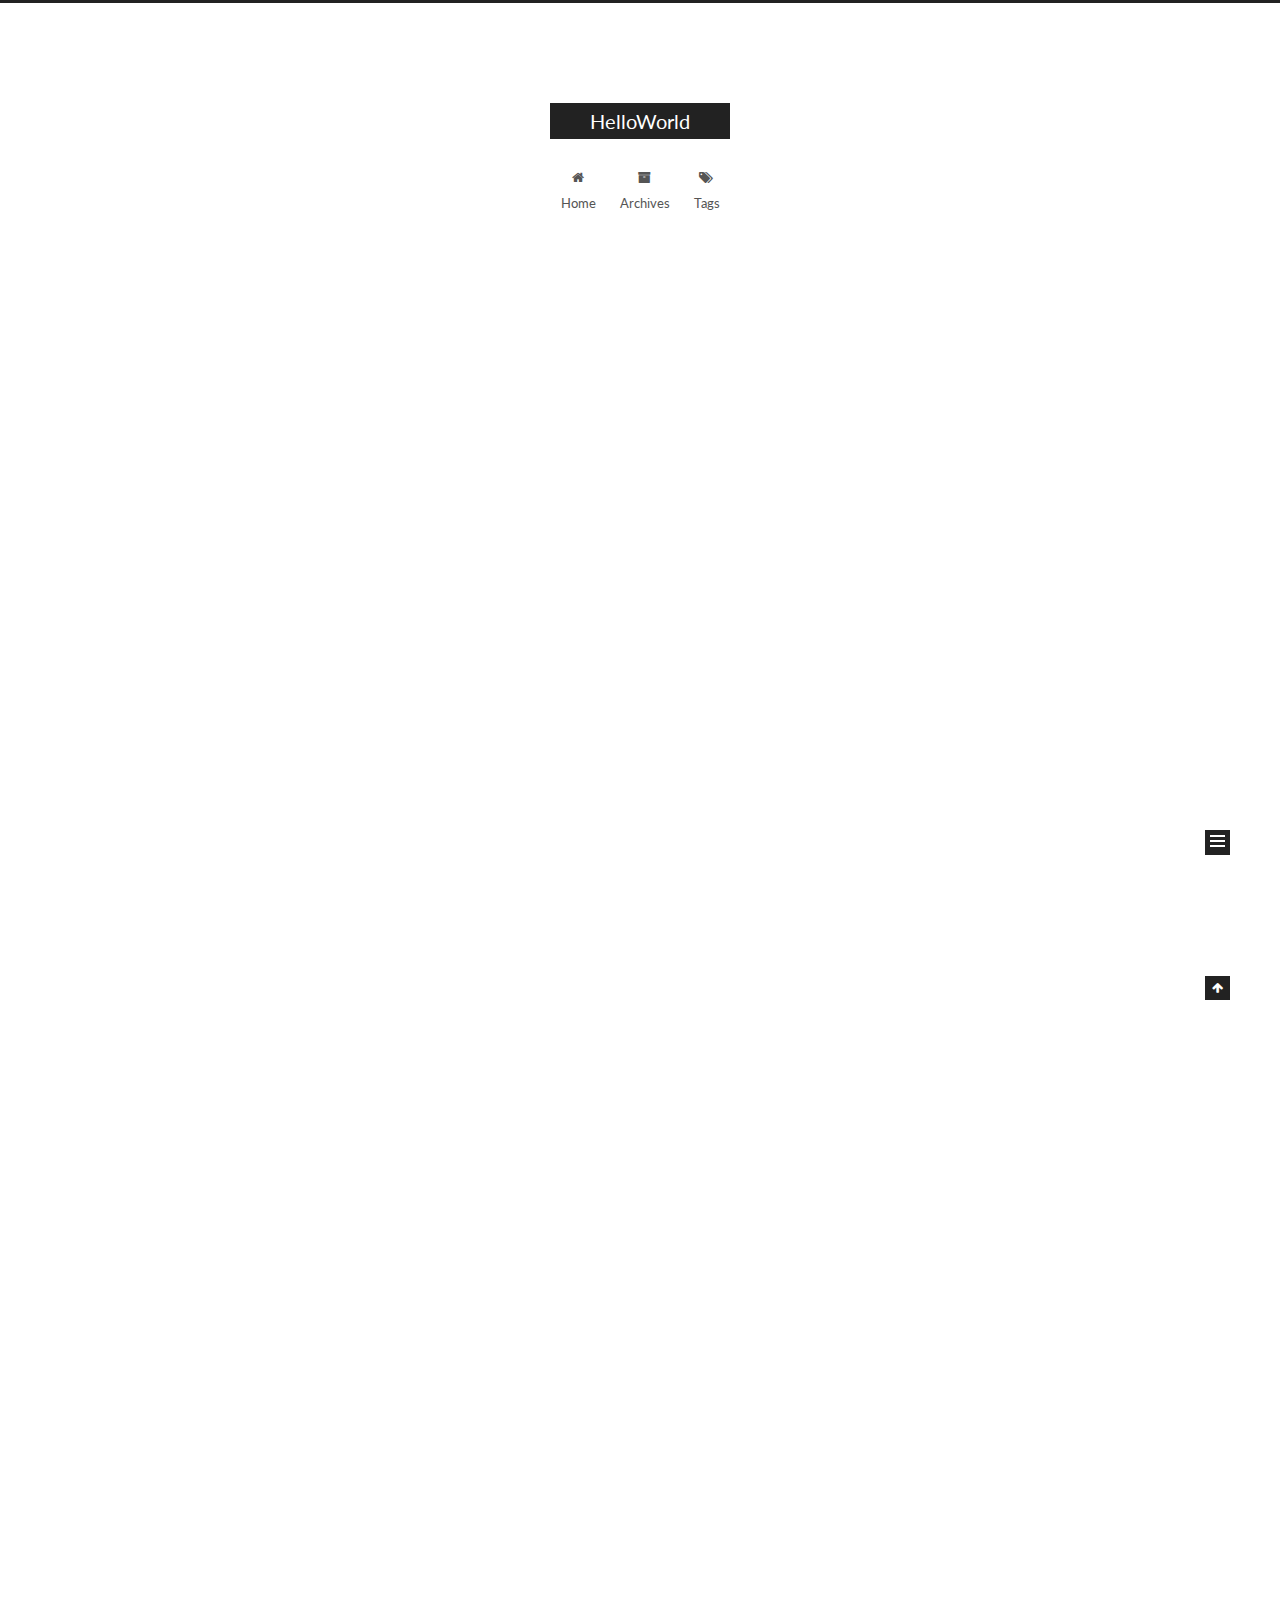
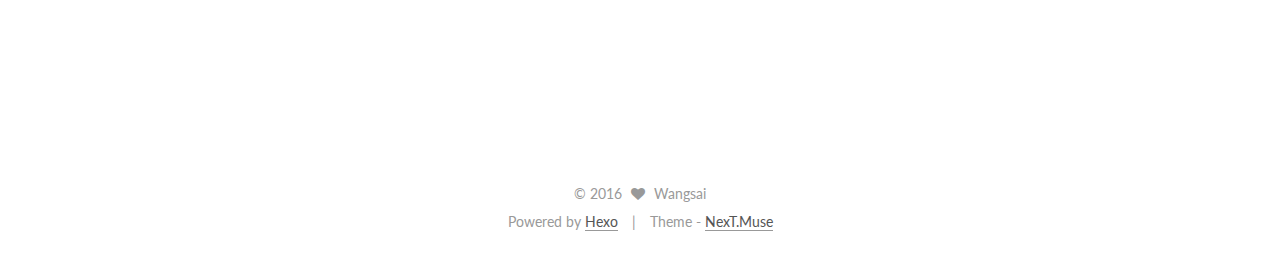
==== index.html @ 38d58036 "Site updated: 2016-06-14 15:49:25" ====
<!doctype html>



  


<html class="theme-next muse use-motion">
<head>
  <meta charset="UTF-8"/>
<meta http-equiv="X-UA-Compatible" content="IE=edge,chrome=1" />
<meta name="viewport" content="width=device-width, initial-scale=1, maximum-scale=1"/>



<meta http-equiv="Cache-Control" content="no-transform" />
<meta http-equiv="Cache-Control" content="no-siteapp" />












  
  
  <link href="/vendors/fancybox/source/jquery.fancybox.css?v=2.1.5" rel="stylesheet" type="text/css" />




  
  
  
  

  
    
    
  

  

  

  

  

  
    
    
    <link href="//fonts.googleapis.com/css?family=Lato:300,300italic,400,400italic,700,700italic&subset=latin,latin-ext" rel="stylesheet" type="text/css">
  






<link href="/vendors/font-awesome/css/font-awesome.min.css?v=4.4.0" rel="stylesheet" type="text/css" />

<link href="/css/main.css?v=5.0.1" rel="stylesheet" type="text/css" />


  <meta name="keywords" content="Hexo, NexT" />








  <link rel="shortcut icon" type="image/x-icon" href="/favicon.ico?v=5.0.1" />






<meta name="description">
<meta property="og:type" content="website">
<meta property="og:title" content="HelloWorld">
<meta property="og:url" content="http://yoursite.com/index.html">
<meta property="og:site_name" content="HelloWorld">
<meta property="og:description">
<meta name="twitter:card" content="summary">
<meta name="twitter:title" content="HelloWorld">
<meta name="twitter:description">



<script type="text/javascript" id="hexo.configuration">
  var NexT = window.NexT || {};
  var CONFIG = {
    scheme: 'Muse',
    sidebar: {"position":"left","display":"post"},
    fancybox: true,
    motion: true,
    duoshuo: {
      userId: 0,
      author: 'Author'
    }
  };
</script>




  <link rel="canonical" href="http://yoursite.com/"/>

  <title> HelloWorld </title>
</head>

<body itemscope itemtype="http://schema.org/WebPage" lang="">

  










  
  
    
  

  <div class="container one-collumn sidebar-position-left 
   page-home 
 ">
    <div class="headband"></div>

    <header id="header" class="header" itemscope itemtype="http://schema.org/WPHeader">
      <div class="header-inner"><div class="site-meta ">
  

  <div class="custom-logo-site-title">
    <a href="/"  class="brand" rel="start">
      <span class="logo-line-before"><i></i></span>
      <span class="site-title">HelloWorld</span>
      <span class="logo-line-after"><i></i></span>
    </a>
  </div>
  <p class="site-subtitle"></p>
</div>

<div class="site-nav-toggle">
  <button>
    <span class="btn-bar"></span>
    <span class="btn-bar"></span>
    <span class="btn-bar"></span>
  </button>
</div>

<nav class="site-nav">
  

  
    <ul id="menu" class="menu">
      
        
        <li class="menu-item menu-item-home">
          <a href="/" rel="section">
            
              <i class="menu-item-icon fa fa-fw fa-home"></i> <br />
            
            Home
          </a>
        </li>
      
        
        <li class="menu-item menu-item-archives">
          <a href="/archives" rel="section">
            
              <i class="menu-item-icon fa fa-fw fa-archive"></i> <br />
            
            Archives
          </a>
        </li>
      
        
        <li class="menu-item menu-item-tags">
          <a href="/tags" rel="section">
            
              <i class="menu-item-icon fa fa-fw fa-tags"></i> <br />
            
            Tags
          </a>
        </li>
      

      
    </ul>
  

  
</nav>

 </div>
    </header>

    <main id="main" class="main">
      <div class="main-inner">
        <div class="content-wrap">
          <div id="content" class="content">
            
  <section id="posts" class="posts-expand">
    
      

  
  

  
  
  

  <article class="post post-type-normal " itemscope itemtype="http://schema.org/Article">

    
      <header class="post-header">

        
        
          <h1 class="post-title" itemprop="name headline">
            
            
              
                
                <a class="post-title-link" href="/2016/06/14/test/" itemprop="url">
                  test
                </a>
              
            
          </h1>
        

        <div class="post-meta">
          <span class="post-time">
            <span class="post-meta-item-icon">
              <i class="fa fa-calendar-o"></i>
            </span>
            <span class="post-meta-item-text">Posted on</span>
            <time itemprop="dateCreated" datetime="2016-06-14T15:35:33+08:00" content="2016-06-14">
              2016-06-14
            </time>
          </span>

          

          
            
          

          

          
          

          
        </div>
      </header>
    


    <div class="post-body" itemprop="articleBody">

      
      

      
        
          
            <h2 id="makedown"><a href="#makedown" class="headerlink" title="makedown"></a>makedown</h2><h2 id="hexo"><a href="#hexo" class="headerlink" title="hexo"></a>hexo</h2>
          
        
      
    </div>

    <div>
      
    </div>

    <div>
      
    </div>

    <footer class="post-footer">
      

      

      
      
        <div class="post-eof"></div>
      
    </footer>
  </article>


    
      

  
  

  
  
  

  <article class="post post-type-normal " itemscope itemtype="http://schema.org/Article">

    
      <header class="post-header">

        
        
          <h1 class="post-title" itemprop="name headline">
            
            
              
                
                <a class="post-title-link" href="/2016/06/13/hello-world/" itemprop="url">
                  Hello World
                </a>
              
            
          </h1>
        

        <div class="post-meta">
          <span class="post-time">
            <span class="post-meta-item-icon">
              <i class="fa fa-calendar-o"></i>
            </span>
            <span class="post-meta-item-text">Posted on</span>
            <time itemprop="dateCreated" datetime="2016-06-13T17:43:52+08:00" content="2016-06-13">
              2016-06-13
            </time>
          </span>

          

          
            
          

          

          
          

          
        </div>
      </header>
    


    <div class="post-body" itemprop="articleBody">

      
      

      
        
          
            <p>Welcome to <a href="https://hexo.io/" target="_blank" rel="external">Hexo</a>! This is your very first post. Check <a href="https://hexo.io/docs/" target="_blank" rel="external">documentation</a> for more info. If you get any problems when using Hexo, you can find the answer in <a href="https://hexo.io/docs/troubleshooting.html" target="_blank" rel="external">troubleshooting</a> or you can ask me on <a href="https://github.com/hexojs/hexo/issues" target="_blank" rel="external">GitHub</a>.</p>
<h2 id="Quick-Start"><a href="#Quick-Start" class="headerlink" title="Quick Start"></a>Quick Start</h2><h3 id="Create-a-new-post"><a href="#Create-a-new-post" class="headerlink" title="Create a new post"></a>Create a new post</h3><figure class="highlight bash"><table><tr><td class="gutter"><pre><span class="line">1</span><br></pre></td><td class="code"><pre><span class="line">$ hexo new <span class="string">"My New Post"</span></span><br></pre></td></tr></table></figure>
<p>More info: <a href="https://hexo.io/docs/writing.html" target="_blank" rel="external">Writing</a></p>
<h3 id="Run-server"><a href="#Run-server" class="headerlink" title="Run server"></a>Run server</h3><figure class="highlight bash"><table><tr><td class="gutter"><pre><span class="line">1</span><br></pre></td><td class="code"><pre><span class="line">$ hexo server</span><br></pre></td></tr></table></figure>
<p>More info: <a href="https://hexo.io/docs/server.html" target="_blank" rel="external">Server</a></p>
<h3 id="Generate-static-files"><a href="#Generate-static-files" class="headerlink" title="Generate static files"></a>Generate static files</h3><figure class="highlight bash"><table><tr><td class="gutter"><pre><span class="line">1</span><br></pre></td><td class="code"><pre><span class="line">$ hexo generate</span><br></pre></td></tr></table></figure>
<p>More info: <a href="https://hexo.io/docs/generating.html" target="_blank" rel="external">Generating</a></p>
<h3 id="Deploy-to-remote-sites"><a href="#Deploy-to-remote-sites" class="headerlink" title="Deploy to remote sites"></a>Deploy to remote sites</h3><figure class="highlight bash"><table><tr><td class="gutter"><pre><span class="line">1</span><br></pre></td><td class="code"><pre><span class="line">$ hexo deploy</span><br></pre></td></tr></table></figure>
<p>More info: <a href="https://hexo.io/docs/deployment.html" target="_blank" rel="external">Deployment</a></p>

          
        
      
    </div>

    <div>
      
    </div>

    <div>
      
    </div>

    <footer class="post-footer">
      

      

      
      
        <div class="post-eof"></div>
      
    </footer>
  </article>


    
  </section>

  


          </div>
          


          

        </div>
        
          
  
  <div class="sidebar-toggle">
    <div class="sidebar-toggle-line-wrap">
      <span class="sidebar-toggle-line sidebar-toggle-line-first"></span>
      <span class="sidebar-toggle-line sidebar-toggle-line-middle"></span>
      <span class="sidebar-toggle-line sidebar-toggle-line-last"></span>
    </div>
  </div>

  <aside id="sidebar" class="sidebar">
    <div class="sidebar-inner">

      

      

      <section class="site-overview sidebar-panel  sidebar-panel-active ">
        <div class="site-author motion-element" itemprop="author" itemscope itemtype="http://schema.org/Person">
          <img class="site-author-image" itemprop="image"
               src="/images/avatar.gif"
               alt="Wangsai" />
          <p class="site-author-name" itemprop="name">Wangsai</p>
          <p class="site-description motion-element" itemprop="description"></p>
        </div>
        <nav class="site-state motion-element">
          <div class="site-state-item site-state-posts">
            <a href="/archives">
              <span class="site-state-item-count">2</span>
              <span class="site-state-item-name">posts</span>
            </a>
          </div>

          

          

        </nav>

        

        <div class="links-of-author motion-element">
          
        </div>

        
        

        
        

      </section>

      

    </div>
  </aside>


        
      </div>
    </main>

    <footer id="footer" class="footer">
      <div class="footer-inner">
        <div class="copyright" >
  
  &copy; 
  <span itemprop="copyrightYear">2016</span>
  <span class="with-love">
    <i class="fa fa-heart"></i>
  </span>
  <span class="author" itemprop="copyrightHolder">Wangsai</span>
</div>

<div class="powered-by">
  Powered by <a class="theme-link" href="http://hexo.io">Hexo</a>
</div>

<div class="theme-info">
  Theme -
  <a class="theme-link" href="https://github.com/iissnan/hexo-theme-next">
    NexT.Muse
  </a>
</div>

        

        
      </div>
    </footer>

    <div class="back-to-top">
      <i class="fa fa-arrow-up"></i>
    </div>
  </div>

  

<script type="text/javascript">
  if (Object.prototype.toString.call(window.Promise) !== '[object Function]') {
    window.Promise = null;
  }
</script>









  



  
  <script type="text/javascript" src="/vendors/jquery/index.js?v=2.1.3"></script>

  
  <script type="text/javascript" src="/vendors/fastclick/lib/fastclick.min.js?v=1.0.6"></script>

  
  <script type="text/javascript" src="/vendors/jquery_lazyload/jquery.lazyload.js?v=1.9.7"></script>

  
  <script type="text/javascript" src="/vendors/velocity/velocity.min.js?v=1.2.1"></script>

  
  <script type="text/javascript" src="/vendors/velocity/velocity.ui.min.js?v=1.2.1"></script>

  
  <script type="text/javascript" src="/vendors/fancybox/source/jquery.fancybox.pack.js?v=2.1.5"></script>


  


  <script type="text/javascript" src="/js/src/utils.js?v=5.0.1"></script>

  <script type="text/javascript" src="/js/src/motion.js?v=5.0.1"></script>



  
  

  

  


  <script type="text/javascript" src="/js/src/bootstrap.js?v=5.0.1"></script>



  



  




  
  
  

  

  

</body>
</html>
---- css/main.css ----
/* normalize.css v3.0.2 | MIT License | git.io/normalize */
html {
  font-family: sans-serif; /* 1 */
  -ms-text-size-adjust: 100%; /* 2 */
  -webkit-text-size-adjust: 100%; /* 2 */
}
body {
  margin: 0;
}
article,
aside,
details,
figcaption,
figure,
footer,
header,
hgroup,
main,
menu,
nav,
section,
summary {
  display: block;
}
audio,
canvas,
progress,
video {
  display: inline-block; /* 1 */
  vertical-align: baseline; /* 2 */
}
audio:not([controls]) {
  display: none;
  height: 0;
}
[hidden],
template {
  display: none;
}
a {
  background-color: transparent;
}
a:active,
a:hover {
  outline: 0;
}
abbr[title] {
  border-bottom: 1px dotted;
}
b,
strong {
  font-weight: bold;
}
dfn {
  font-style: italic;
}
h1 {
  font-size: 2em;
  margin: 0.67em 0;
}
mark {
  background: #ff0;
  color: #000;
}
small {
  font-size: 80%;
}
sub,
sup {
  font-size: 75%;
  line-height: 0;
  position: relative;
  vertical-align: baseline;
}
sup {
  top: -0.5em;
}
sub {
  bottom: -0.25em;
}
img {
  border: 0;
}
svg:not(:root) {
  overflow: hidden;
}
figure {
  margin: 1em 40px;
}
hr {
  -moz-box-sizing: content-box;
  box-sizing: content-box;
  height: 0;
}
pre {
  overflow: auto;
}
code,
kbd,
pre,
samp {
  font-family: monospace, monospace;
  font-size: 1em;
}
button,
input,
optgroup,
select,
textarea {
  color: inherit; /* 1 */
  font: inherit; /* 2 */
  margin: 0; /* 3 */
}
button {
  overflow: visible;
}
button,
select {
  text-transform: none;
}
button,
html input[type="button"],
input[type="reset"],
input[type="submit"] {
  -webkit-appearance: button; /* 2 */
  cursor: pointer; /* 3 */
}
button[disabled],
html input[disabled] {
  cursor: default;
}
button::-moz-focus-inner,
input::-moz-focus-inner {
  border: 0;
  padding: 0;
}
input {
  line-height: normal;
}
input[type="checkbox"],
input[type="radio"] {
  box-sizing: border-box; /* 1 */
  padding: 0; /* 2 */
}
input[type="number"]::-webkit-inner-spin-button,
input[type="number"]::-webkit-outer-spin-button {
  height: auto;
}
input[type="search"] {
  -webkit-appearance: textfield; /* 1 */
  -moz-box-sizing: content-box;
  -webkit-box-sizing: content-box; /* 2 */
  box-sizing: content-box;
}
input[type="search"]::-webkit-search-cancel-button,
input[type="search"]::-webkit-search-decoration {
  -webkit-appearance: none;
}
fieldset {
  border: 1px solid #c0c0c0;
  margin: 0 2px;
  padding: 0.35em 0.625em 0.75em;
}
legend {
  border: 0; /* 1 */
  padding: 0; /* 2 */
}
textarea {
  overflow: auto;
}
optgroup {
  font-weight: bold;
}
table {
  border-collapse: collapse;
  border-spacing: 0;
}
td,
th {
  padding: 0;
}
::selection {
  background: #262a30;
  color: #fff;
}
body {
  position: relative;
  font-family: 'Lato', "PingFang SC", "Microsoft YaHei", sans-serif;
  font-size: 14px;
  line-height: 2;
  color: #555;
  background: #fff;
}
@media (max-width: 767px) {
  body {
    padding-right: 0 !important;
  }
}
@media (min-width: 768px) and (max-width: 991px) {
  body {
    padding-right: 0 !important;
  }
}
@media (min-width: 1600px) {
  body {
    font-size: 16px;
  }
}
h1,
h2,
h3,
h4,
h5,
h6 {
  margin: 0;
  padding: 0;
  font-weight: bold;
  line-height: 1.5;
  font-family: 'Lato', "PingFang SC", "Microsoft YaHei", sans-serif;
}
h2,
h3,
h4,
h5,
h6 {
  margin: 20px 0 15px;
}
h1 {
  font-size: 22px;
}
@media (max-width: 767px) {
  h1 {
    font-size: 18px;
  }
}
h2 {
  font-size: 20px;
}
@media (max-width: 767px) {
  h2 {
    font-size: 16px;
  }
}
h3 {
  font-size: 18px;
}
@media (max-width: 767px) {
  h3 {
    font-size: 14px;
  }
}
h4 {
  font-size: 16px;
}
@media (max-width: 767px) {
  h4 {
    font-size: 12px;
  }
}
h5 {
  font-size: 14px;
}
@media (max-width: 767px) {
  h5 {
    font-size: 10px;
  }
}
h6 {
  font-size: 12px;
}
@media (max-width: 767px) {
  h6 {
    font-size: 8px;
  }
}
p {
  margin: 0 0 25px 0;
}
a {
  color: #555;
  text-decoration: none;
  border-bottom: 1px solid #999;
  word-wrap: break-word;
}
a:hover {
  color: #222;
  border-bottom-color: #222;
}
ul {
  list-style: none;
}
blockquote {
  margin: 0;
  padding: 0;
}
img {
  display: block;
  margin: auto;
  max-width: 100%;
  height: auto;
}
hr {
  margin: 40px 0;
  height: 3px;
  border: none;
  background-color: #ddd;
  background-image: repeating-linear-gradient(-45deg, #fff, #fff 4px, transparent 4px, transparent 8px);
}
blockquote {
  padding: 0 15px;
  color: #666;
  border-left: 4px solid #ddd;
}
blockquote cite::before {
  content: "-";
  padding: 0 5px;
}
dt {
  font-weight: 700;
}
dd {
  margin: 0;
  padding: 0;
}
.text-left {
  text-align: left;
}
.text-center {
  text-align: center;
}
.text-right {
  text-align: right;
}
.text-justify {
  text-align: justify;
}
.text-nowrap {
  white-space: nowrap;
}
.text-lowercase {
  text-transform: lowercase;
}
.text-uppercase {
  text-transform: uppercase;
}
.text-capitalize {
  text-transform: capitalize;
}
.center-block {
  display: block;
  margin-left: auto;
  margin-right: auto;
}
.clearfix:before,
.clearfix:after {
  content: " ";
  display: table;
}
.clearfix:after {
  clear: both;
}
.pullquote {
  width: 45%;
}
.pullquote.left {
  float: left;
  margin-left: 5px;
  margin-right: 10px;
}
.pullquote.right {
  float: right;
  margin-left: 10px;
  margin-right: 5px;
}
.affix.affix.affix {
  position: fixed;
}
.translation {
  margin-top: -20px;
  font-size: 14px;
  color: #999;
}
.scrollbar-measure {
  width: 100px;
  height: 100px;
  overflow: scroll;
  position: absolute;
  top: -9999px;
}
.use-motion .motion-element {
  opacity: 0;
}
#local-search-input {
  padding: 3px;
  border: none;
  text-indent: 14px;
  border-radius: 0;
  width: 140px;
  outline: none;
  border-bottom: 1px solid #999;
  background: inherit;
  opacity: 0.5;
}
#local-search-input:focus {
  opacity: 1;
}
.search-icon {
  position: absolute;
  top: 9px;
}
table {
  margin: 20px 0;
  width: 100%;
  border-collapse: collapse;
  border-spacing: 0;
  border: 1px solid #ddd;
  font-size: 14px;
  table-layout: fixed;
  word-wrap: break-all;
}
table>tbody>tr:nth-of-type(odd) {
  background-color: #f9f9f9;
}
table>tbody>tr:hover {
  background-color: #f5f5f5;
}
caption,
th,
td {
  padding: 8px;
  text-align: left;
  vertical-align: middle;
  font-weight: normal;
}
th,
td {
  border-bottom: 3px solid #ddd;
  border-right: 1px solid #eee;
}
th {
  padding-bottom: 10px;
  font-weight: 700;
}
td {
  border-bottom-width: 1px;
}
html,
body {
  height: 100%;
}
.container {
  position: relative;
  min-height: 100%;
}
.header-inner {
  margin: 0 auto;
  padding: 100px 0 70px;
  width: 700px;
}
@media (min-width: 1600px) {
  .container .header-inner {
    width: 900px;
  }
}
.main {
  padding-bottom: 150px;
}
.main-inner {
  margin: 0 auto;
  width: 700px;
}
@media (min-width: 1600px) {
  .container .main-inner {
    width: 900px;
  }
}
.footer {
  position: absolute;
  left: 0;
  bottom: 0;
  width: 100%;
  min-height: 50px;
}
.footer-inner {
  box-sizing: border-box;
  margin: 20px auto;
  width: 700px;
}
@media (min-width: 1600px) {
  .container .footer-inner {
    width: 900px;
  }
}
pre,
.highlight {
  overflow: auto;
  margin: 20px 0;
  padding: 15px;
  font-size: 13px;
  color: #4d4d4c;
  background: #f7f7f7;
  line-height: 1.6;
}
pre,
code {
  font-family: consolas, Menlo, "PingFang SC", "Microsoft YaHei", monospace;
}
code {
  padding: 2px 4px;
  word-break: break-all;
  color: #555;
  background: #eee;
  border-radius: 4px;
  font-size: 13px;
}
pre code {
  padding: 0;
  color: #4d4d4c;
  background: none;
  text-shadow: none;
}
.highlight pre {
  border: none;
  margin: 0;
  padding: 1px;
}
.highlight table {
  margin: 0;
  width: auto;
  border: none;
}
.highlight td {
  border: none;
  padding: 0;
}
.highlight figcaption {
  font-size: 1em;
  color: #4d4d4c;
  line-height: 1em;
  margin-bottom: 1em;
}
.highlight figcaption:before,
.highlight figcaption:after {
  content: " ";
  display: table;
}
.highlight figcaption:after {
  clear: both;
}
.highlight figcaption a {
  float: right;
  color: #4d4d4c;
}
.highlight figcaption a:hover {
  border-bottom-color: #4d4d4c;
}
.highlight .gutter pre {
  color: #666;
  text-align: right;
  padding-right: 20px;
}
.highlight .line {
  height: 20px;
}
.gist table {
  width: auto;
}
.gist table td {
  border: none;
}
pre .comment {
  color: #8e908c;
}
pre .variable,
pre .attribute,
pre .tag,
pre .regexp,
pre .ruby .constant,
pre .xml .tag .title,
pre .xml .pi,
pre .xml .doctype,
pre .html .doctype,
pre .css .id,
pre .css .class,
pre .css .pseudo {
  color: #c82829;
}
pre .number,
pre .preprocessor,
pre .built_in,
pre .literal,
pre .params,
pre .constant,
pre .command {
  color: #f5871f;
}
pre .ruby .class .title,
pre .css .rules .attribute,
pre .string,
pre .value,
pre .inheritance,
pre .header,
pre .ruby .symbol,
pre .xml .cdata,
pre .special,
pre .number,
pre .formula {
  color: #718c00;
}
pre .title,
pre .css .hexcolor {
  color: #3e999f;
}
pre .function,
pre .python .decorator,
pre .python .title,
pre .ruby .function .title,
pre .ruby .title .keyword,
pre .perl .sub,
pre .javascript .title,
pre .coffeescript .title {
  color: #4271ae;
}
pre .keyword,
pre .javascript .function {
  color: #8959a8;
}
.full-image.full-image.full-image {
  border: none;
  max-width: 100%;
  width: auto;
  margin: 20px auto;
}
@media (min-width: 992px) {
  .full-image.full-image.full-image {
    max-width: none;
    width: 126%;
    margin: 0 -13%;
  }
}
.blockquote-center,
.page-home .post-type-quote blockquote,
.page-post-detail .post-type-quote blockquote {
  position: relative;
  margin: 40px 0;
  padding: 0;
  border-left: none;
  text-align: center;
}
.blockquote-center::before,
.page-home .post-type-quote blockquote::before,
.page-post-detail .post-type-quote blockquote::before,
.blockquote-center::after,
.page-home .post-type-quote blockquote::after,
.page-post-detail .post-type-quote blockquote::after {
  position: absolute;
  content: ' ';
  display: block;
  width: 100%;
  height: 24px;
  opacity: 0.2;
  background-repeat: no-repeat;
  background-position: 0 -6px;
  background-size: 22px 22px;
}
.blockquote-center::before,
.page-home .post-type-quote blockquote::before,
.page-post-detail .post-type-quote blockquote::before {
  top: -20px;
  background-image: url("../images/quote-l.svg");
  border-top: 1px solid #ccc;
}
.blockquote-center::after,
.page-home .post-type-quote blockquote::after,
.page-post-detail .post-type-quote blockquote::after {
  bottom: -20px;
  background-image: url("../images/quote-r.svg");
  border-bottom: 1px solid #ccc;
  background-position: 100% 8px;
}
.blockquote-center p,
.page-home .post-type-quote blockquote p,
.page-post-detail .post-type-quote blockquote p,
.blockquote-center div,
.page-home .post-type-quote blockquote div,
.page-post-detail .post-type-quote blockquote div {
  text-align: center;
}
.post .post-body .group-picture img {
  box-sizing: border-box;
  padding: 0 3px;
  border: none;
}
.post .group-picture-row {
  overflow: hidden;
  margin-top: 6px;
}
.post .group-picture-row:first-child {
  margin-top: 0;
}
.post .group-picture-column {
  float: left;
}
.page-post-detail .post-body .group-picture-column {
  float: none;
  margin-top: 10px;
  width: auto !important;
}
.page-post-detail .post-body .group-picture-column img {
  margin: 0 auto;
}
.page-archive .group-picture-container {
  overflow: hidden;
}
.page-archive .group-picture-row {
  float: left;
}
.page-archive .group-picture-row:first-child {
  margin-top: 6px;
}
.page-archive .group-picture-column {
  max-width: 150px;
  max-height: 150px;
}
.btn {
  display: inline-block;
  padding: 0 20px;
  font-size: 14px;
  color: #fff;
  background: #222;
  border: 2px solid #222;
  text-decoration: none;
  border-radius: 0;
  transition-property: background-color;
  transition-duration: 0.2s;
  transition-timing-function: ease-in-out;
  transition-delay: 0s;
}
.btn:hover,
.post-more-link .btn:hover {
  border-color: #222;
  color: #222;
  background: #fff;
}
.btn-bar {
  display: block;
  width: 22px;
  height: 2px;
  background: #555;
  border-radius: 1px;
}
.btn-bar+.btn-bar {
  margin-top: 4px;
}
.pagination {
  margin: 120px 0 40px;
  text-align: center;
  border-top: 1px solid #eee;
}
.page-number-basic,
.pagination .prev,
.pagination .next,
.pagination .page-number,
.pagination .space {
  display: inline-block;
  position: relative;
  top: -1px;
  margin: 0 10px;
  padding: 0 10px;
  line-height: 30px;
}
@media (max-width: 767px) {
  .page-number-basic,
  .pagination .prev,
  .pagination .next,
  .pagination .page-number,
  .pagination .space {
    margin: 0 5px;
  }
}
.pagination .prev,
.pagination .next,
.pagination .page-number {
  border-bottom: 0;
  border-top: 1px solid #eee;
  transition-property: border-color;
  transition-duration: 0.2s;
  transition-timing-function: ease-in-out;
  transition-delay: 0s;
}
.pagination .prev:hover,
.pagination .next:hover,
.pagination .page-number:hover {
  border-top-color: #222;
}
.pagination .space {
  padding: 0;
  margin: 0;
}
.pagination .prev {
  margin-left: 0;
}
.pagination .next {
  margin-right: 0;
}
.pagination .page-number.current {
  color: #fff;
  background: #ccc;
  border-top-color: #ccc;
}
@media (max-width: 767px) {
  .pagination {
    border-top: none;
  }
  .pagination .prev,
  .pagination .next,
  .pagination .page-number {
    margin-bottom: 10px;
    border-top: 0;
    border-bottom: 1px solid #eee;
  }
  .pagination .prev:hover,
  .pagination .next:hover,
  .pagination .page-number:hover {
    border-bottom-color: #222;
  }
}
.comments {
  margin: 60px 20px 0;
}
.tag-cloud {
  text-align: center;
}
.tag-cloud a {
  display: inline-block;
  margin: 10px;
}
.back-to-top {
  box-sizing: border-box;
  position: fixed;
  bottom: -100px;
  right: 50px;
  z-index: 1050;
  padding: 0 6px;
  width: 25px;
  background: #222;
  font-size: 12px;
  opacity: 1;
  color: #fff;
  cursor: pointer;
  text-align: center;
  -webkit-transform: translateZ(0);
  transition-property: bottom;
  transition-duration: 0.2s;
  transition-timing-function: ease-in-out;
  transition-delay: 0s;
}
@media (max-width: 767px) {
  .back-to-top {
    display: none;
  }
}
@media (min-width: 768px) and (max-width: 991px) {
  .back-to-top {
    display: none;
  }
}
.back-to-top.back-to-top-on {
  bottom: 19px;
}
.header {
  background: #fff;
}
.header-inner {
  position: relative;
}
.headband {
  height: 3px;
  background: #222;
}
.site-meta {
  margin: 0;
  text-align: center;
}
@media (max-width: 767px) {
  .site-meta {
    text-align: center;
  }
}
.brand {
  position: relative;
  display: inline-block;
  padding: 0 40px;
  color: #fff;
  background: #222;
  border-bottom: none;
}
.brand:hover {
  color: #fff;
}
.logo {
  display: inline-block;
  margin-right: 5px;
  line-height: 36px;
  vertical-align: top;
}
.site-title {
  display: inline-block;
  vertical-align: top;
  line-height: 36px;
  font-size: 20px;
  font-weight: normal;
  font-family: 'Lato', "PingFang SC", "Microsoft YaHei", sans-serif;
}
.site-subtitle {
  margin-top: 10px;
  font-size: 13px;
  color: #999;
}
.use-motion .brand {
  opacity: 0;
}
.use-motion .logo,
.use-motion .site-title,
.use-motion .site-subtitle {
  opacity: 0;
  position: relative;
  top: -10px;
}
.site-nav-toggle {
  display: none;
  position: absolute;
  top: 10px;
  left: 10px;
}
@media (max-width: 767px) {
  .site-nav-toggle {
    display: block;
  }
}
.site-nav-toggle button {
  margin-top: 2px;
  padding: 9px 10px;
  background: transparent;
  border: none;
}
@media (max-width: 767px) {
  .site-nav {
    display: none;
    margin: 0 -10px;
    padding: 0 10px;
    clear: both;
    border-top: 1px solid #ddd;
  }
}
@media (min-width: 768px) and (max-width: 991px) {
  .site-nav {
    display: block !important;
  }
}
@media (min-width: 992px) {
  .site-nav {
    display: block !important;
  }
}
.menu {
  margin-top: 20px;
  padding-left: 0;
  text-align: center;
}
.menu .menu-item {
  display: inline-block;
  margin: 0 10px;
}
@media screen and (max-width: 767px) {
  .menu .menu-item {
    margin-top: 10px;
  }
}
.menu .menu-item a {
  display: block;
  font-size: 13px;
  text-transform: capitalize;
  line-height: inherit;
  border-bottom: 1px solid transparent;
  transition-property: border-color;
  transition-duration: 0.2s;
  transition-timing-function: ease-in-out;
  transition-delay: 0s;
}
.menu .menu-item a:hover {
  border-bottom-color: #222;
}
.menu .menu-item .fa {
  margin-right: 5px;
}
.use-motion .menu-item {
  opacity: 0;
}
.post-body {
  font-family: 'Lato', "PingFang SC", "Microsoft YaHei", sans-serif;
}
@media (max-width: 767px) {
  .post-body {
    word-break: break-word;
  }
}
.post-body .fancybox img {
  display: block !important;
  margin: 0 auto;
  cursor: pointer;
  cursor: zoom-in;
  cursor: -webkit-zoom-in;
}
.post-body .image-caption,
.post-body .figure .caption {
  margin: 10px auto 15px;
  text-align: center;
  font-size: 14px;
  color: #999;
  font-weight: bold;
  line-height: 1;
}
.post-sticky-flag {
  display: inline-block;
  font-size: 16px;
  -ms-transform: rotate(30deg);
  -webkit-transform: rotate(30deg);
  -moz-transform: rotate(30deg);
  -ms-transform: rotate(30deg);
  -o-transform: rotate(30deg);
  transform: rotate(30deg);
}
.posts-expand {
  padding-top: 40px;
}
@media (max-width: 767px) {
  .posts-expand {
    margin: 0 20px;
  }
  .post-body pre,
  .post-body .highlight {
    padding: 10px;
  }
  .post-body pre .gutter pre,
  .post-body .highlight .gutter pre {
    padding-right: 10px;
  }
}
@media (min-width: 992px) {
  .posts-expand .post-body {
    text-align: justify;
  }
}
.posts-expand .post-body h2,
.posts-expand .post-body h3,
.posts-expand .post-body h4,
.posts-expand .post-body h5,
.posts-expand .post-body h6 {
  padding-top: 10px;
}
.posts-expand .post-body h2 .header-anchor,
.posts-expand .post-body h3 .header-anchor,
.posts-expand .post-body h4 .header-anchor,
.posts-expand .post-body h5 .header-anchor,
.posts-expand .post-body h6 .header-anchor {
  float: right;
  margin-left: 10px;
  color: #ccc;
  border-bottom-style: none;
  visibility: hidden;
}
.posts-expand .post-body h2 .header-anchor:hover,
.posts-expand .post-body h3 .header-anchor:hover,
.posts-expand .post-body h4 .header-anchor:hover,
.posts-expand .post-body h5 .header-anchor:hover,
.posts-expand .post-body h6 .header-anchor:hover {
  color: inherit;
}
.posts-expand .post-body h2:hover .header-anchor,
.posts-expand .post-body h3:hover .header-anchor,
.posts-expand .post-body h4:hover .header-anchor,
.posts-expand .post-body h5:hover .header-anchor,
.posts-expand .post-body h6:hover .header-anchor {
  visibility: visible;
}
.posts-expand .post-body ul li {
  list-style: circle;
}
.posts-expand .post-body img {
  box-sizing: border-box;
  margin: auto;
  padding: 3px;
  border: 1px solid #ddd;
}
.posts-expand .fancybox img {
  margin: 0 auto;
}
@media (max-width: 767px) {
  .posts-collapse {
    margin: 0 20px;
  }
  .posts-collapse .post-title,
  .posts-collapse .post-meta {
    display: block;
    width: auto;
    text-align: left;
  }
}
.posts-collapse {
  position: relative;
  z-index: 1010;
  margin-left: 55px;
}
.posts-collapse::after {
  content: " ";
  position: absolute;
  top: 20px;
  left: 0;
  margin-left: -2px;
  width: 4px;
  height: 100%;
  background: #f5f5f5;
  z-index: -1;
}
@media (max-width: 767px) {
  .posts-collapse {
    margin: 0 20px;
  }
}
.posts-collapse .collection-title {
  position: relative;
  margin: 60px 0;
}
.posts-collapse .collection-title h2 {
  margin-left: 20px;
}
.posts-collapse .collection-title small {
  color: #bbb;
}
.posts-collapse .collection-title::before {
  content: " ";
  position: absolute;
  left: 0;
  top: 50%;
  margin-left: -4px;
  margin-top: -4px;
  width: 8px;
  height: 8px;
  background: #bbb;
  border-radius: 50%;
}
.posts-collapse .post {
  margin: 30px 0;
}
.posts-collapse .post-header {
  position: relative;
  transition-duration: 0.2s;
  transition-timing-function: ease-in-out;
  transition-delay: 0s;
  transition-property: border;
  border-bottom: 1px dashed #ccc;
}
.posts-collapse .post-header::before {
  content: " ";
  position: absolute;
  left: 0;
  top: 12px;
  width: 6px;
  height: 6px;
  margin-left: -4px;
  background: #bbb;
  border-radius: 50%;
  border: 1px solid #fff;
  transition-duration: 0.2s;
  transition-timing-function: ease-in-out;
  transition-delay: 0s;
  transition-property: background;
}
.posts-collapse .post-header:hover {
  border-bottom-color: #666;
}
.posts-collapse .post-header:hover::before {
  background: #222;
}
.posts-collapse .post-meta {
  position: absolute;
  font-size: 12px;
  left: 20px;
  top: 5px;
}
.posts-collapse .post-comments-count {
  display: none;
}
.posts-collapse .post-title {
  margin-left: 60px;
  font-size: 16px;
  font-weight: normal;
  line-height: inherit;
}
.posts-collapse .post-title::after {
  margin-left: 3px;
  opacity: 0.6;
}
.posts-collapse .post-title a {
  color: #666;
  border-bottom: none;
}
.page-home .post-type-quote .post-header,
.page-post-detail .post-type-quote .post-header,
.page-home .post-type-quote .post-tags,
.page-post-detail .post-type-quote .post-tags {
  display: none;
}
.posts-expand .post-title {
  font-size: 26px;
  text-align: center;
  word-break: break-word;
  font-weight: 400;
}
@media (max-width: 767px) {
  .posts-expand .post-title {
    font-size: 22px;
  }
}
.posts-expand .post-title-link {
  display: inline-block;
  position: relative;
  color: #555;
  border-bottom: none;
  line-height: 1.2;
  vertical-align: top;
}
.posts-expand .post-title-link::before {
  content: "";
  position: absolute;
  width: 100%;
  height: 2px;
  bottom: 0;
  left: 0;
  background-color: #000;
  visibility: hidden;
  -webkit-transform: scaleX(0);
  -moz-transform: scaleX(0);
  -ms-transform: scaleX(0);
  -o-transform: scaleX(0);
  transform: scaleX(0);
  transition-duration: 0.2s;
  transition-timing-function: ease-in-out;
  transition-delay: 0s;
}
.posts-expand .post-title-link:hover::before {
  visibility: visible;
  -webkit-transform: scaleX(1);
  -moz-transform: scaleX(1);
  -ms-transform: scaleX(1);
  -o-transform: scaleX(1);
  transform: scaleX(1);
}
.posts-expand .post-title-link .fa {
  font-size: 16px;
}
.posts-expand .post-meta {
  margin: 3px 0 60px 0;
  color: #999;
  font-family: 'Lato', "PingFang SC", "Microsoft YaHei", sans-serif;
  font-size: 12px;
  text-align: center;
}
.posts-expand .post-meta .post-category-list {
  display: inline-block;
  margin: 0;
  padding: 3px;
}
.posts-expand .post-meta .post-category-list-link {
  color: #999;
}
.post-meta-item-icon {
  display: none;
  margin-right: 3px;
}
@media (min-width: 768px) and (max-width: 991px) {
  .post-meta-item-icon {
    display: inline-block;
  }
}
@media (max-width: 767px) {
  .post-meta-item-icon {
    display: inline-block;
  }
}
@media (min-width: 768px) and (max-width: 991px) {
  .post-meta-item-text {
    display: none;
  }
}
@media (max-width: 767px) {
  .post-meta-item-text {
    display: none;
  }
}
@media (max-width: 767px) {
  .posts-expand .post-comments-count {
    display: none;
  }
}
.post-more-link {
  margin-top: 50px;
}
.post-more-link .btn {
  color: #fff;
  font-size: 14px;
  background: #222;
  border-radius: 0;
  line-height: 2;
}
.posts-expand .post-tags {
  margin-top: 40px;
  text-align: center;
}
.posts-expand .post-tags a {
  display: inline-block;
  margin-right: 10px;
  font-size: 13px;
}
.post-nav {
  overflow: hidden;
  margin-top: 60px;
  padding: 10px;
  white-space: nowrap;
  border-top: 1px solid #eee;
}
.post-nav-item {
  display: inline-block;
  width: 50%;
  white-space: normal;
}
.post-nav-item a {
  position: relative;
  display: inline-block;
  line-height: 25px;
  font-size: 14px;
  color: #555;
  border-bottom: none;
}
.post-nav-item a:hover {
  color: #222;
  border-bottom: none;
}
.post-nav-item a:active {
  top: 2px;
}
.post-nav-item a i {
  font-size: 12px;
}
.post-nav-prev {
  text-align: right;
}
.posts-expand .post-eof {
  display: block;
  margin: 80px auto 60px;
  width: 8%;
  height: 1px;
  background: #ccc;
  text-align: center;
}
.post:last-child .post-eof.post-eof.post-eof {
  display: none;
}
.post-gallery {
  display: table;
  table-layout: fixed;
  width: 100%;
  border-collapse: separate;
}
.post-gallery-row {
  display: table-row;
}
.post-gallery .post-gallery-img {
  display: table-cell;
  text-align: center;
  vertical-align: middle;
  border: none;
}
.post-gallery .post-gallery-img img {
  max-width: 100%;
  max-height: 100%;
  border: none;
}
.fancybox-close,
.fancybox-close:hover {
  border: none;
}
.sidebar {
  position: fixed;
  right: 0;
  top: 0;
  bottom: 0;
  width: 0;
  z-index: 1040;
  box-shadow: inset 0 2px 6px #000;
  background: #222;
  -webkit-transform: translateZ(0);
}
.sidebar a {
  color: #999;
  border-bottom-color: #555;
}
.sidebar a:hover {
  color: #eee;
}
@media (min-width: 768px) and (max-width: 991px) {
  .sidebar {
    display: none !important;
  }
}
@media (max-width: 767px) {
  .sidebar {
    display: none !important;
  }
}
.sidebar-inner {
  position: relative;
  padding: 20px 10px;
  color: #999;
  text-align: center;
}
.sidebar-toggle {
  position: fixed;
  right: 50px;
  bottom: 45px;
  width: 15px;
  height: 15px;
  padding: 5px;
  background: #222;
  line-height: 0;
  z-index: 1050;
  cursor: pointer;
  -webkit-transform: translateZ(0);
}
@media (min-width: 768px) and (max-width: 991px) {
  .sidebar-toggle {
    display: none;
  }
}
@media (max-width: 767px) {
  .sidebar-toggle {
    display: none;
  }
}
.sidebar-toggle-line {
  position: relative;
  display: inline-block;
  vertical-align: top;
  height: 2px;
  width: 100%;
  background: #fff;
  margin-top: 3px;
}
.sidebar-toggle-line:first-child {
  margin-top: 0;
}
.site-author-image {
  display: block;
  margin: 0 auto;
  padding: 2px;
  max-width: 96px;
  height: auto;
  border: 2px solid #333;
}
.site-author-name {
  margin: 5px 0 0;
  text-align: center;
  color: #f5f5f5;
  font-weight: normal;
}
.site-description {
  margin-top: 5px;
  text-align: center;
  font-size: 14px;
  color: #999;
}
.site-state {
  overflow: hidden;
  line-height: 1.4;
  white-space: nowrap;
  text-align: center;
}
.site-state-item {
  display: inline-block;
  padding: 0 15px;
  border-left: 1px solid #333;
}
.site-state-item:first-child {
  border-left: none;
}
.site-state-item a {
  border-bottom: none;
}
.site-state-item-count {
  display: block;
  text-align: center;
  color: inherit;
  font-weight: 600;
  font-size: 18px;
}
.site-state-item-name {
  font-size: 13px;
  color: inherit;
}
.feed-link {
  margin-top: 20px;
}
.feed-link a {
  display: inline-block;
  padding: 0 15px;
  color: #fc6423;
  border: 1px solid #fc6423;
  border-radius: 4px;
}
.feed-link a i {
  color: #fc6423;
  font-size: 14px;
}
.feed-link a:hover {
  color: #fff;
  background: #fc6423;
}
.feed-link a:hover i {
  color: #fff;
}
.links-of-author {
  margin-top: 20px;
}
.links-of-author a {
  display: inline-block;
  vertical-align: middle;
  margin-right: 10px;
  margin-bottom: 10px;
  border-bottom-color: #555;
  font-size: 13px;
}
.links-of-author a:before {
  display: inline-block;
  vertical-align: middle;
  margin-right: 3px;
  content: " ";
  width: 4px;
  height: 4px;
  border-radius: 50%;
  background: #0eb36c;
}
.links-of-blogroll {
  font-size: 13px;
}
.links-of-blogroll-title {
  margin-top: 20px;
  font-size: 14px;
  font-weight: 600;
}
.links-of-blogroll-list {
  margin: 0;
  padding: 0;
}
.links-of-blogroll-item {
  padding: 2px 10px;
}
.sidebar-nav {
  margin: 0 0 20px;
  padding-left: 0;
}
.sidebar-nav li {
  display: inline-block;
  cursor: pointer;
  border-bottom: 1px solid transparent;
  font-size: 14px;
  color: #555;
}
.sidebar-nav li:hover {
  color: #f5f5f5;
}
.page-post-detail .sidebar-nav-toc {
  padding: 0 5px;
}
.page-post-detail .sidebar-nav-overview {
  margin-left: 10px;
}
.sidebar-nav .sidebar-nav-active {
  color: #87daff;
  border-bottom-color: #87daff;
}
.sidebar-nav .sidebar-nav-active:hover {
  color: #87daff;
}
.sidebar-panel {
  display: none;
}
.sidebar-panel-active {
  display: block;
}
.post-toc-empty {
  font-size: 14px;
  color: #666;
}
.post-toc-wrap {
  overflow: hidden;
}
.post-toc {
  overflow: auto;
}
.post-toc ol {
  margin: 0;
  padding: 0 2px 5px 10px;
  text-align: left;
  list-style: none;
  font-size: 14px;
}
.post-toc ol > ol {
  padding-left: 0;
}
.post-toc ol a {
  transition-duration: 0.2s;
  transition-timing-function: ease-in-out;
  transition-delay: 0s;
  transition-property: all;
  color: #999;
  border-bottom-color: #555;
}
.post-toc ol a:hover {
  color: #ccc;
  border-bottom-color: #ccc;
}
.post-toc .nav-item {
  overflow: hidden;
  text-overflow: ellipsis;
  white-space: nowrap;
  line-height: 1.8;
}
.post-toc .nav .nav-child {
  display: none;
}
.post-toc .nav .active > .nav-child {
  display: block;
}
.post-toc .nav .active-current > .nav-child {
  display: block;
}
.post-toc .nav .active-current > .nav-child > .nav-item {
  display: block;
}
.post-toc .nav .active > a {
  color: #87daff;
  border-bottom-color: #87daff;
}
.post-toc .nav .active-current > a {
  color: #87daff;
}
.post-toc .nav .active-current > a:hover {
  color: #87daff;
}
.footer {
  font-size: 14px;
  color: #999;
}
.footer img {
  border: none;
}
.footer-inner {
  text-align: center;
}
.with-love {
  display: inline-block;
  margin: 0 5px;
}
.powered-by,
.theme-info {
  display: inline-block;
}
.powered-by {
  margin-right: 10px;
}
.powered-by::after {
  content: "|";
  padding-left: 10px;
}
.cc-license {
  margin-top: 10px;
  text-align: center;
}
.cc-license .cc-opacity {
  opacity: 0.7;
  border-bottom: none;
}
.cc-license .cc-opacity:hover {
  opacity: 0.9;
}
.cc-license img {
  display: inline-block;
}
.theme-next #ds-thread #ds-reset {
  color: #555;
}
.theme-next #ds-thread #ds-reset .ds-replybox {
  margin-bottom: 30px;
}
.theme-next #ds-thread #ds-reset .ds-replybox .ds-avatar,
.theme-next #ds-reset .ds-avatar img {
  box-shadow: none;
}
.theme-next #ds-thread #ds-reset .ds-textarea-wrapper {
  border-color: #c7d4e1;
  background: none;
  border-top-right-radius: 3px;
  border-top-left-radius: 3px;
}
.theme-next #ds-thread #ds-reset .ds-textarea-wrapper textarea {
  height: 60px;
}
.theme-next #ds-reset .ds-rounded-top {
  border-radius: 0;
}
.theme-next #ds-thread #ds-reset .ds-post-toolbar {
  box-sizing: border-box;
  border: 1px solid #c7d4e1;
  background: #f6f8fa;
}
.theme-next #ds-thread #ds-reset .ds-post-options {
  height: 40px;
  border: none;
  background: none;
}
.theme-next #ds-thread #ds-reset .ds-toolbar-buttons {
  top: 11px;
}
.theme-next #ds-thread #ds-reset .ds-sync {
  top: 5px;
}
.theme-next #ds-thread #ds-reset .ds-post-button {
  top: 4px;
  right: 5px;
  width: 90px;
  height: 30px;
  border: 1px solid #c5ced7;
  border-radius: 3px;
  background-image: linear-gradient(#fbfbfc, #f5f7f9);
  color: #60676d;
}
.theme-next #ds-thread #ds-reset .ds-post-button:hover {
  background-position: 0 -30px;
  color: #60676d;
}
.theme-next #ds-thread #ds-reset .ds-comments-info {
  padding: 10px 0;
}
.theme-next #ds-thread #ds-reset .ds-sort {
  display: none;
}
.theme-next #ds-thread #ds-reset li.ds-tab a.ds-current {
  border: none;
  background: #f6f8fa;
  color: #60676d;
}
.theme-next #ds-thread #ds-reset li.ds-tab a.ds-current:hover {
  background-color: #e9f0f7;
  color: #60676d;
}
.theme-next #ds-thread #ds-reset li.ds-tab a {
  border-radius: 2px;
  padding: 5px;
}
.theme-next #ds-thread #ds-reset .ds-login-buttons p {
  color: #999;
  line-height: 36px;
}
.theme-next #ds-thread #ds-reset .ds-login-buttons .ds-service-list li {
  height: 28px;
}
.theme-next #ds-thread #ds-reset .ds-service-list a {
  background: none;
  padding: 5px;
  border: 1px solid;
  border-radius: 3px;
  text-align: center;
}
.theme-next #ds-thread #ds-reset .ds-service-list a:hover {
  color: #fff;
  background: #666;
}
.theme-next #ds-thread #ds-reset .ds-service-list .ds-weibo {
  color: #fc9b00;
  border-color: #fc9b00;
}
.theme-next #ds-thread #ds-reset .ds-service-list .ds-weibo:hover {
  background: #fc9b00;
}
.theme-next #ds-thread #ds-reset .ds-service-list .ds-qq {
  color: #60a3ec;
  border-color: #60a3ec;
}
.theme-next #ds-thread #ds-reset .ds-service-list .ds-qq:hover {
  background: #60a3ec;
}
.theme-next #ds-thread #ds-reset .ds-service-list .ds-renren {
  color: #2e7ac4;
  border-color: #2e7ac4;
}
.theme-next #ds-thread #ds-reset .ds-service-list .ds-renren:hover {
  background: #2e7ac4;
}
.theme-next #ds-thread #ds-reset .ds-service-list .ds-douban {
  color: #37994c;
  border-color: #37994c;
}
.theme-next #ds-thread #ds-reset .ds-service-list .ds-douban:hover {
  background: #37994c;
}
.theme-next #ds-thread #ds-reset .ds-service-list .ds-kaixin {
  color: #fef20d;
  border-color: #fef20d;
}
.theme-next #ds-thread #ds-reset .ds-service-list .ds-kaixin:hover {
  background: #fef20d;
}
.theme-next #ds-thread #ds-reset .ds-service-list .ds-netease {
  color: #f00;
  border-color: #f00;
}
.theme-next #ds-thread #ds-reset .ds-service-list .ds-netease:hover {
  background: #f00;
}
.theme-next #ds-thread #ds-reset .ds-service-list .ds-sohu {
  color: #ffcb05;
  border-color: #ffcb05;
}
.theme-next #ds-thread #ds-reset .ds-service-list .ds-sohu:hover {
  background: #ffcb05;
}
.theme-next #ds-thread #ds-reset .ds-service-list .ds-baidu {
  color: #2831e0;
  border-color: #2831e0;
}
.theme-next #ds-thread #ds-reset .ds-service-list .ds-baidu:hover {
  background: #2831e0;
}
.theme-next #ds-thread #ds-reset .ds-service-list .ds-google {
  color: #166bec;
  border-color: #166bec;
}
.theme-next #ds-thread #ds-reset .ds-service-list .ds-google:hover {
  background: #166bec;
}
.theme-next #ds-thread #ds-reset .ds-service-list .ds-weixin {
  color: #00ce0d;
  border-color: #00ce0d;
}
.theme-next #ds-thread #ds-reset .ds-service-list .ds-weixin:hover {
  background: #00ce0d;
}
.theme-next #ds-thread #ds-reset .ds-service-list .ds-more-services {
  border: none;
}
.theme-next #ds-thread #ds-reset .ds-service-list .ds-more-services:hover {
  background: none;
}
.theme-next #ds-reset .duoshuo-ua-admin {
  display: inline-block;
  color: #f00;
}
.theme-next #ds-reset .duoshuo-ua-platform,
.theme-next #ds-reset .duoshuo-ua-browser {
  color: #ccc;
}
.theme-next #ds-reset .duoshuo-ua-platform .fa,
.theme-next #ds-reset .duoshuo-ua-browser .fa {
  display: inline-block;
  margin-right: 3px;
}
.theme-next #ds-reset .duoshuo-ua-separator {
  display: inline-block;
  margin-left: 5px;
}
.theme-next .this_ua {
  background-color: #ccc !important;
  border-radius: 4px;
  padding: 0 5px !important;
  margin: 1px 1px !important;
  border: 1px solid #bbb !important;
  color: #fff;
  display: inline-block !important;
}
.theme-next .this_ua.admin {
  background-color: #d9534f !important;
  border-color: #d9534f !important;
}
.theme-next .this_ua.platform.iOS,
.theme-next .this_ua.platform.Mac,
.theme-next .this_ua.platform.Windows {
  background-color: #39b3d7 !important;
  border-color: #46b8da !important;
}
.theme-next .this_ua.platform.Linux {
  background-color: #3a3a3a !important;
  border-color: #1f1f1f !important;
}
.theme-next .this_ua.platform.Android {
  background-color: #00c47d !important;
  border-color: #01b171 !important;
}
.theme-next .this_ua.browser.Mobile,
.theme-next .this_ua.browser.Chrome {
  background-color: #5cb85c !important;
  border-color: #4cae4c !important;
}
.theme-next .this_ua.browser.Firefox {
  background-color: #f0ad4e !important;
  border-color: #eea236 !important;
}
.theme-next .this_ua.browser.Maxthon,
.theme-next .this_ua.browser.IE {
  background-color: #428bca !important;
  border-color: #357ebd !important;
}
.theme-next .this_ua.browser.baidu,
.theme-next .this_ua.browser.UCBrowser,
.theme-next .this_ua.browser.Opera {
  background-color: #d9534f !important;
  border-color: #d43f3a !important;
}
.theme-next .this_ua.browser.Android,
.theme-next .this_ua.browser.QQBrowser {
  background-color: #78ace9 !important;
  border-color: #4cae4c !important;
}
.post-spread {
  margin-top: 20px;
  text-align: center;
}
.jiathis_style {
  display: inline-block;
}
.jiathis_style a {
  border: none;
}
.post-spread {
  margin-top: 20px;
  text-align: center;
}
.bdshare-slide-button-box a {
  border: none;
}
.bdsharebuttonbox {
  display: inline-block;
}
.bdsharebuttonbox a {
  border: none;
}
ul.search-result-list {
  padding-left: 0px;
  margin: 0px 5px 0px 8px;
}
p.search-result {
  border-bottom: 1px dashed #ccc;
  padding: 5px 0;
}
a.search-result-title {
  font-weight: bold;
}
a.search-result {
  border-bottom: transparent;
  display: block;
  white-space: nowrap;
  overflow: hidden;
  text-overflow: ellipsis;
}
.search-keyword {
  border-bottom: 1px dashed #4088b8;
  font-weight: bold;
}
#local-search-result {
  height: 90%;
  overflow: auto;
}
.popup {
  display: none;
  position: fixed;
  top: 10%;
  left: 50%;
  width: 700px;
  height: 80%;
  margin-left: -350px;
  padding: 3px 0 0 10px;
  background: #fff;
  color: #333;
  z-index: 9999;
  border-radius: 5px;
}
@media (max-width: 767px) {
  .popup {
    padding: 3px;
    top: 0;
    left: 0;
    margin: 0;
    width: 100%;
    height: 100%;
    border-radius: 0px;
  }
}
.popoverlay {
  position: fixed;
  width: 100%;
  height: 100%;
  top: 0px;
  left: 0px;
  z-index: 2080;
  background-color: rgba(0,0,0,0.3);
}
#local-search-input {
  margin-bottom: 10px;
  width: 50%;
}
.popup-btn-close {
  position: absolute;
  top: 6px;
  right: 14px;
  color: #4ebd79;
  font-size: 14px;
  font-weight: bold;
  text-transform: uppercase;
  cursor: pointer;
}
#no-result {
  position: absolute;
  left: 44%;
  top: 42%;
  color: #ccc;
}
.site-uv,
.site-pv,
.page-pv {
  display: inline-block;
}
.site-uv .busuanzi-value,
.site-pv .busuanzi-value,
.page-pv .busuanzi-value {
  margin: 0 5px;
}
.site-uv {
  margin-right: 10px;
}
.site-uv::after {
  content: "|";
  padding-left: 10px;
}
.use-motion .post {
  opacity: 0;
}
.page-archive .archive-page-counter {
  position: relative;
  top: 3px;
  left: 20px;
}
@media (max-width: 767px) {
  .page-archive .archive-page-counter {
    top: 5px;
  }
}
.page-archive .posts-collapse .archive-move-on {
  position: absolute;
  top: 11px;
  left: 0;
  margin-left: -6px;
  width: 10px;
  height: 10px;
  opacity: 0.5;
  background: #555;
  border: 1px solid #fff;
  border-radius: 50%;
}
.category-all-page .category-all-title {
  text-align: center;
}
.category-all-page .category-all {
  margin-top: 20px;
}
.category-all-page .category-list {
  margin: 0;
  padding: 0;
  list-style: none;
}
.category-all-page .category-list-item {
  margin: 5px 10px;
}
.category-all-page .category-list-count {
  color: #bbb;
}
.category-all-page .category-list-count:before {
  display: inline;
  content: " (";
}
.category-all-page .category-list-count:after {
  display: inline;
  content: ") ";
}
.category-all-page .category-list-child {
  padding-left: 10px;
}
.page-post-detail .sidebar-toggle-line {
  background: #87daff;
}
.page-post-detail .comments {
  overflow: hidden;
}
@media (max-width: 767px) {
  .header-inner,
  .container .main-inner,
  .footer-inner {
    width: auto;
  }
}
.custom-logo .site-meta-headline {
  text-align: center;
}
.custom-logo .brand {
  background: none;
}
.custom-logo .site-title {
  margin: 10px auto 0;
  font-size: 24px;
  color: #222;
}
.custom-logo .site-title a {
  border: none;
}
.custom-logo-image {
  margin: 0 auto;
  padding: 5px;
  max-width: 150px;
  background: #fff;
}
@media (max-width: 767px) {
  .site-nav {
    position: absolute;
    left: 0;
    top: 52px;
    margin: 0;
    width: 100%;
    padding: 0;
    background: #fff;
    border-bottom: 1px solid #ddd;
  }
}
@media (max-width: 767px) {
  .menu {
    text-align: left;
  }
}
@media (max-width: 767px) {
  .menu .menu-item {
    display: block;
    margin: 0 10px;
    vertical-align: top;
  }
}
@media (max-width: 767px) {
  .menu .menu-item br {
    display: none;
  }
}
@media (max-width: 767px) {
  .menu .menu-item a {
    padding: 5px 10px;
  }
}
.menu .menu-item .fa {
  margin-right: 0;
}
.site-search form {
  display: none;
}
.links-of-blogroll-inline .links-of-blogroll-item {
  display: inline-block;
}
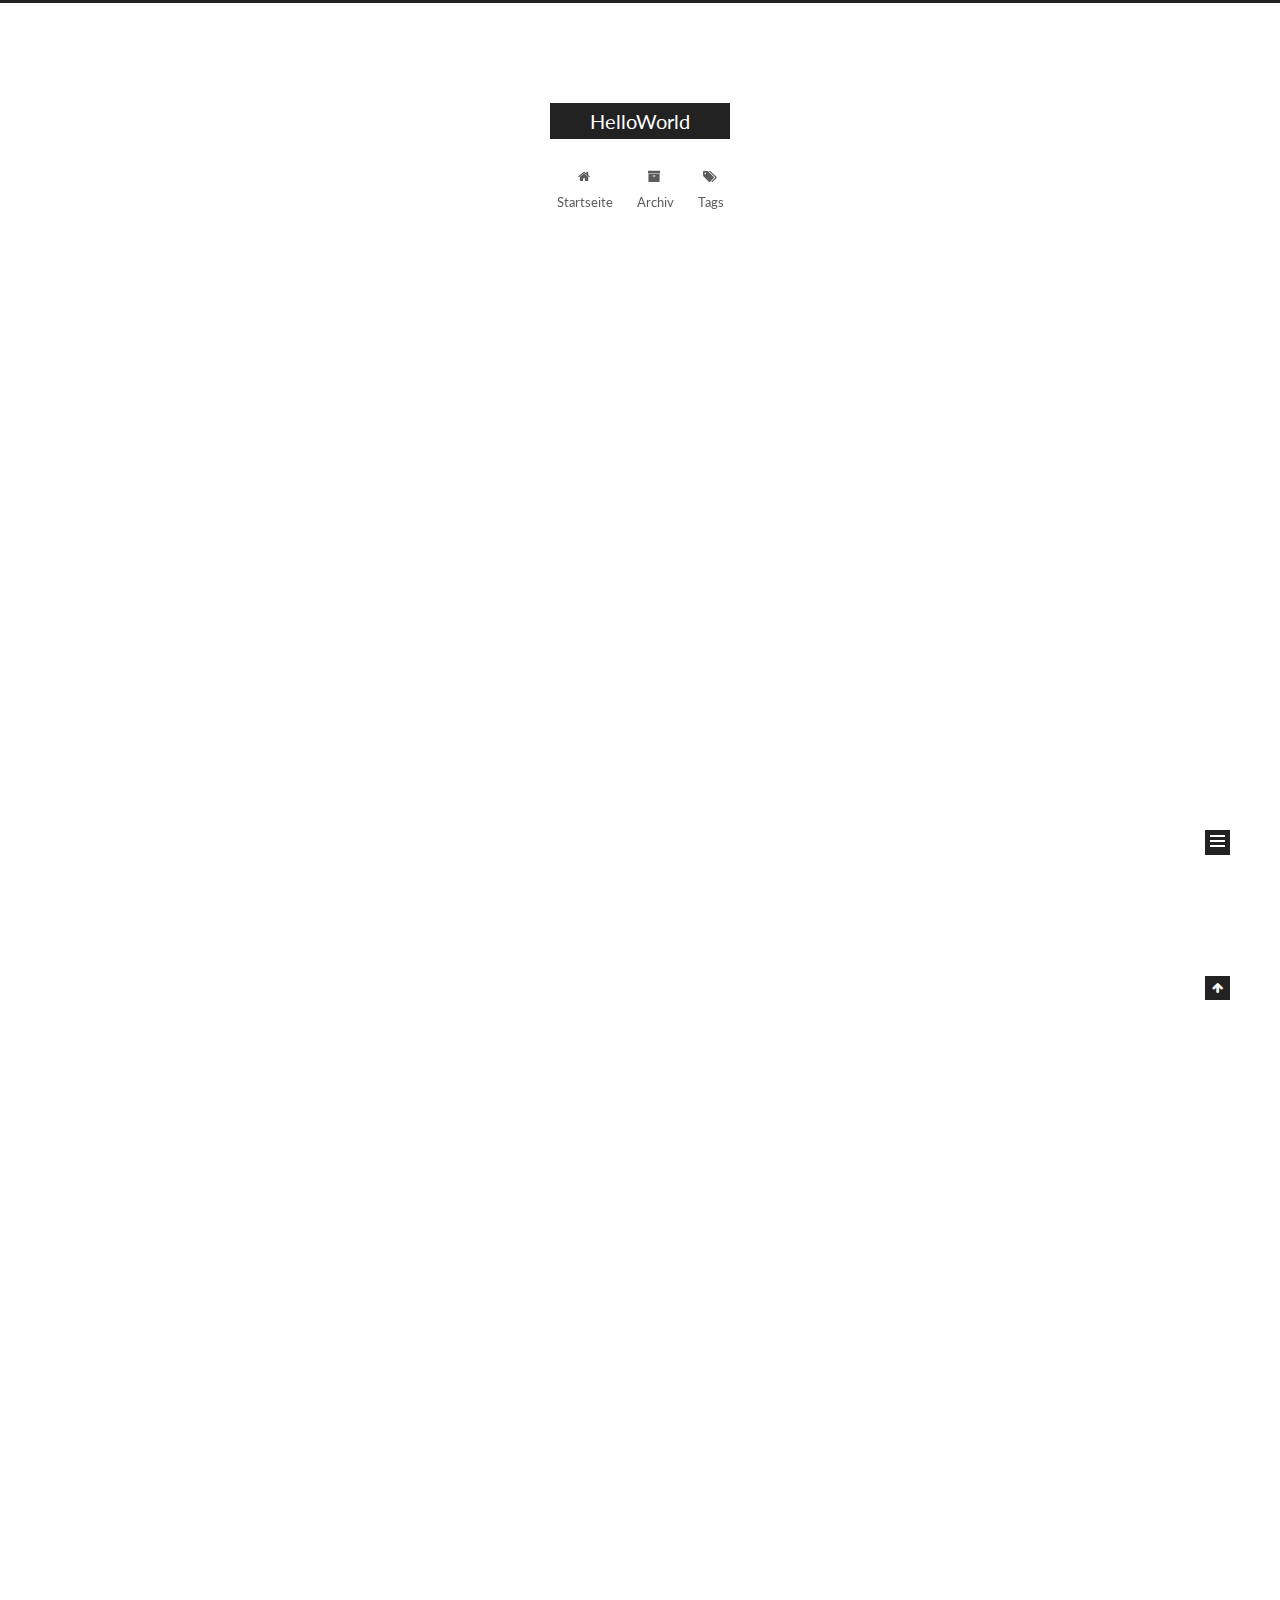
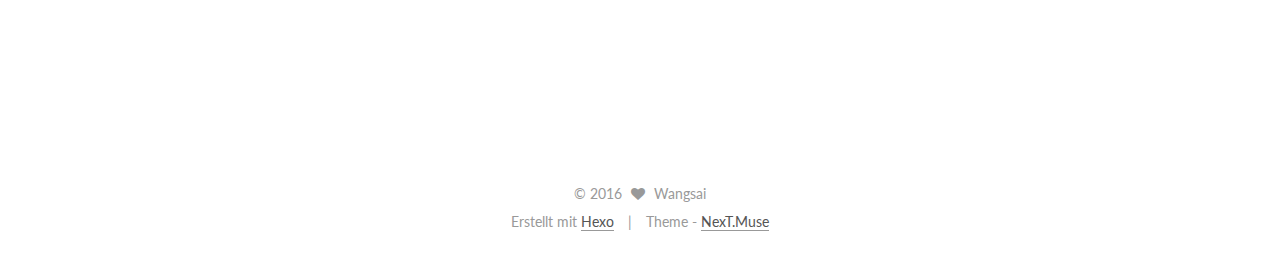
==== commit b4176bfe: "Site updated: 2016-06-14 15:51:59" ====
--- a/index.html
+++ b/index.html
@@ -175,7 +175,7 @@
             
               <i class="menu-item-icon fa fa-fw fa-home"></i> <br />
             
-            Home
+            Startseite
           </a>
         </li>
       
@@ -185,7 +185,7 @@
             
               <i class="menu-item-icon fa fa-fw fa-archive"></i> <br />
             
-            Archives
+            Archiv
           </a>
         </li>
       
@@ -251,7 +251,7 @@
             <span class="post-meta-item-icon">
               <i class="fa fa-calendar-o"></i>
             </span>
-            <span class="post-meta-item-text">Posted on</span>
+            <span class="post-meta-item-text">Veröffentlicht am</span>
             <time itemprop="dateCreated" datetime="2016-06-14T15:35:33+08:00" content="2016-06-14">
               2016-06-14
             </time>
@@ -344,7 +344,7 @@
             <span class="post-meta-item-icon">
               <i class="fa fa-calendar-o"></i>
             </span>
-            <span class="post-meta-item-text">Posted on</span>
+            <span class="post-meta-item-text">Veröffentlicht am</span>
             <time itemprop="dateCreated" datetime="2016-06-13T17:43:52+08:00" content="2016-06-13">
               2016-06-13
             </time>
@@ -454,7 +454,7 @@
           <div class="site-state-item site-state-posts">
             <a href="/archives">
               <span class="site-state-item-count">2</span>
-              <span class="site-state-item-name">posts</span>
+              <span class="site-state-item-name">Artikel</span>
             </a>
           </div>
 
@@ -501,7 +501,7 @@
 </div>
 
 <div class="powered-by">
-  Powered by <a class="theme-link" href="http://hexo.io">Hexo</a>
+  Erstellt mit  <a class="theme-link" href="http://hexo.io">Hexo</a>
 </div>
 
 <div class="theme-info">
--- a/css/main.css
+++ b/css/main.css
@@ -1548,7 +1548,7 @@
   width: 4px;
   height: 4px;
   border-radius: 50%;
-  background: #0eb36c;
+  background: #adffb5;
 }
 .links-of-blogroll {
   font-size: 13px;
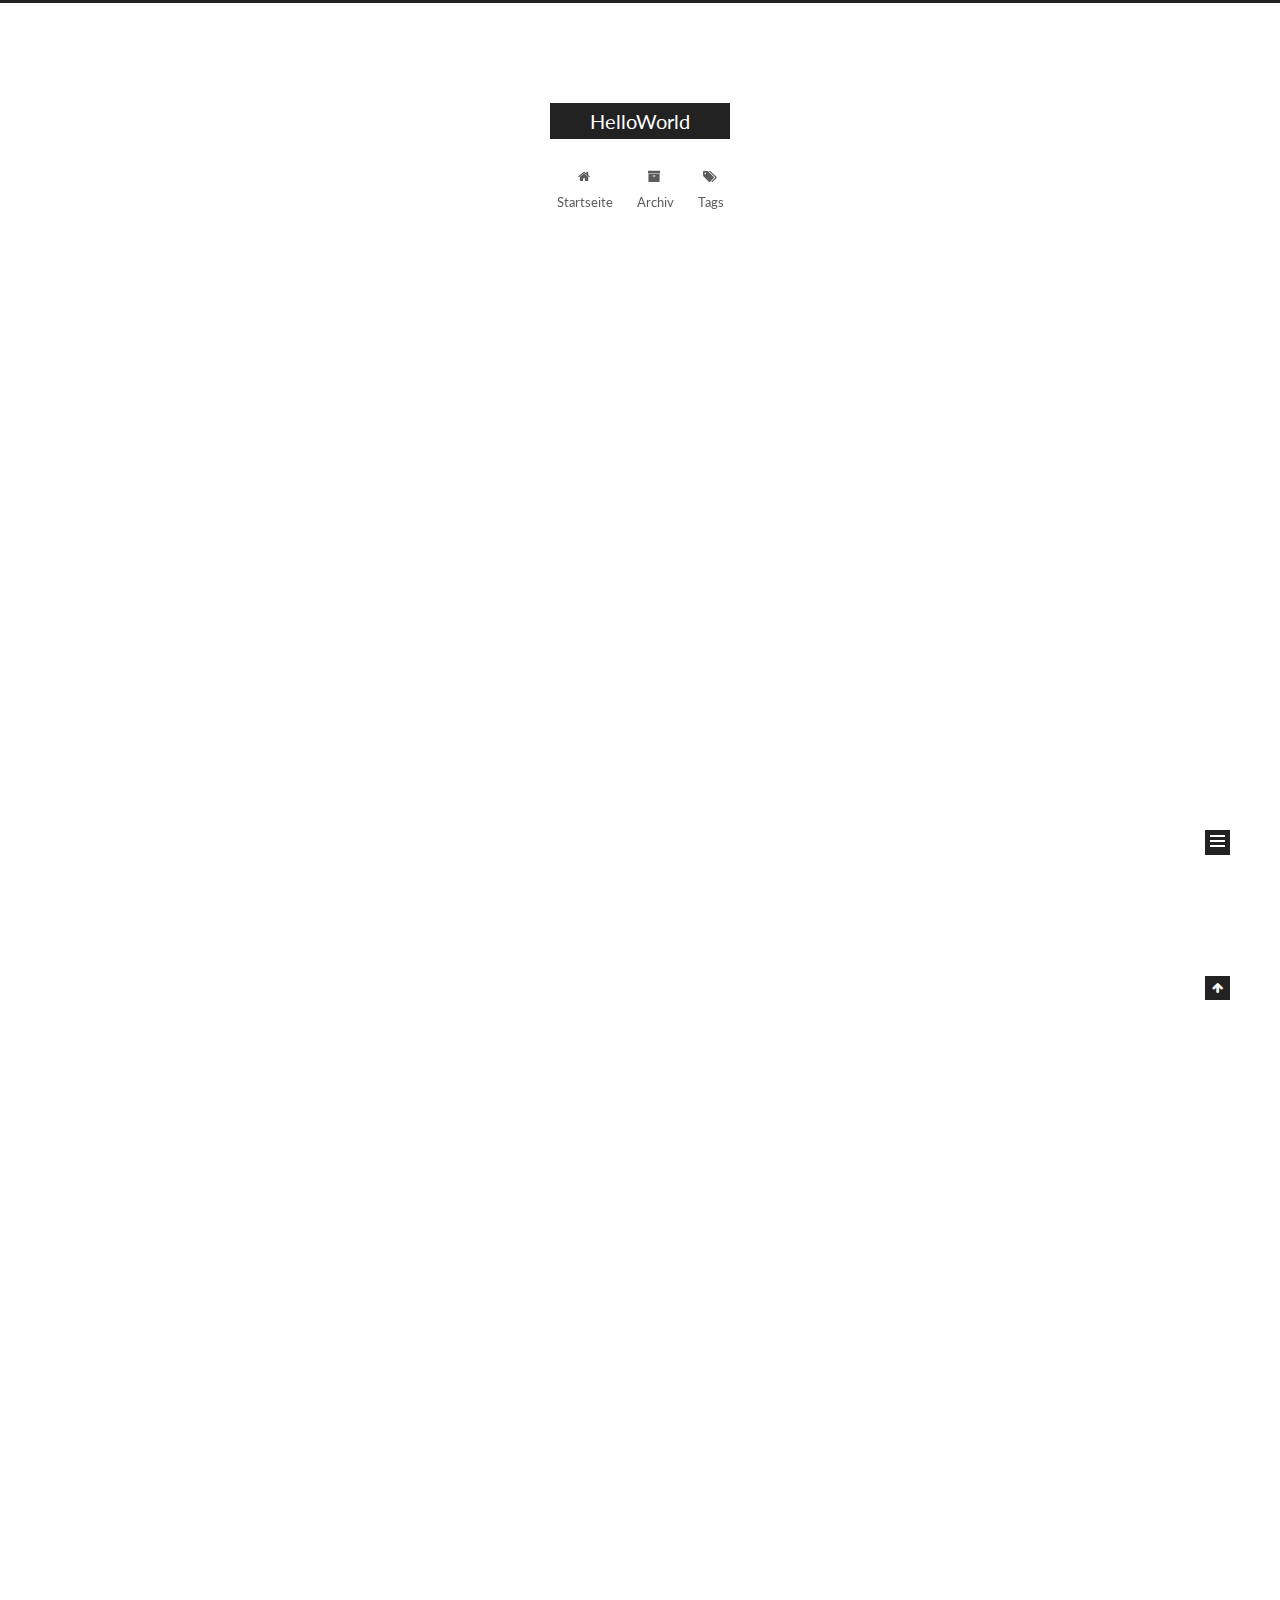
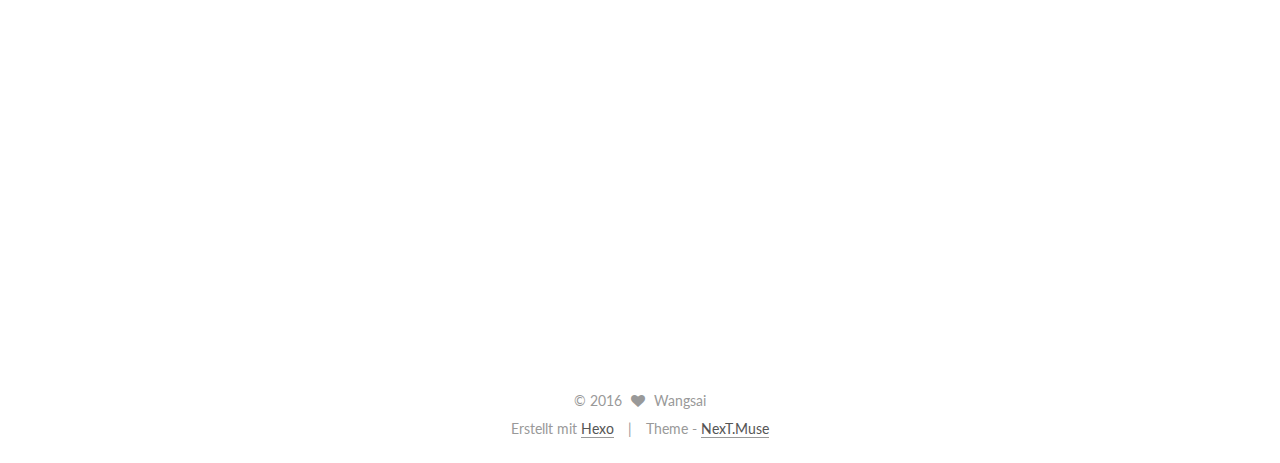
==== commit a3ec07b8: "Site updated: 2016-06-14 15:53:58" ====
--- a/index.html
+++ b/index.html
@@ -238,6 +238,99 @@
             
               
                 
+                <a class="post-title-link" href="/2016/06/14/test-1/" itemprop="url">
+                  test
+                </a>
+              
+            
+          </h1>
+        
+
+        <div class="post-meta">
+          <span class="post-time">
+            <span class="post-meta-item-icon">
+              <i class="fa fa-calendar-o"></i>
+            </span>
+            <span class="post-meta-item-text">Veröffentlicht am</span>
+            <time itemprop="dateCreated" datetime="2016-06-14T15:53:49+08:00" content="2016-06-14">
+              2016-06-14
+            </time>
+          </span>
+
+          
+
+          
+            
+          
+
+          
+
+          
+          
+
+          
+        </div>
+      </header>
+    
+
+
+    <div class="post-body" itemprop="articleBody">
+
+      
+      
+
+      
+        
+          
+            
+          
+        
+      
+    </div>
+
+    <div>
+      
+    </div>
+
+    <div>
+      
+    </div>
+
+    <footer class="post-footer">
+      
+
+      
+
+      
+      
+        <div class="post-eof"></div>
+      
+    </footer>
+  </article>
+
+
+    
+      
+
+  
+  
+
+  
+  
+  
+
+  <article class="post post-type-normal " itemscope itemtype="http://schema.org/Article">
+
+    
+      <header class="post-header">
+
+        
+        
+          <h1 class="post-title" itemprop="name headline">
+            
+            
+              
+                
                 <a class="post-title-link" href="/2016/06/14/test/" itemprop="url">
                   test
                 </a>
@@ -453,7 +546,7 @@
         <nav class="site-state motion-element">
           <div class="site-state-item site-state-posts">
             <a href="/archives">
-              <span class="site-state-item-count">2</span>
+              <span class="site-state-item-count">3</span>
               <span class="site-state-item-name">Artikel</span>
             </a>
           </div>
--- a/css/main.css
+++ b/css/main.css
@@ -1548,7 +1548,7 @@
   width: 4px;
   height: 4px;
   border-radius: 50%;
-  background: #adffb5;
+  background: #00ad62;
 }
 .links-of-blogroll {
   font-size: 13px;
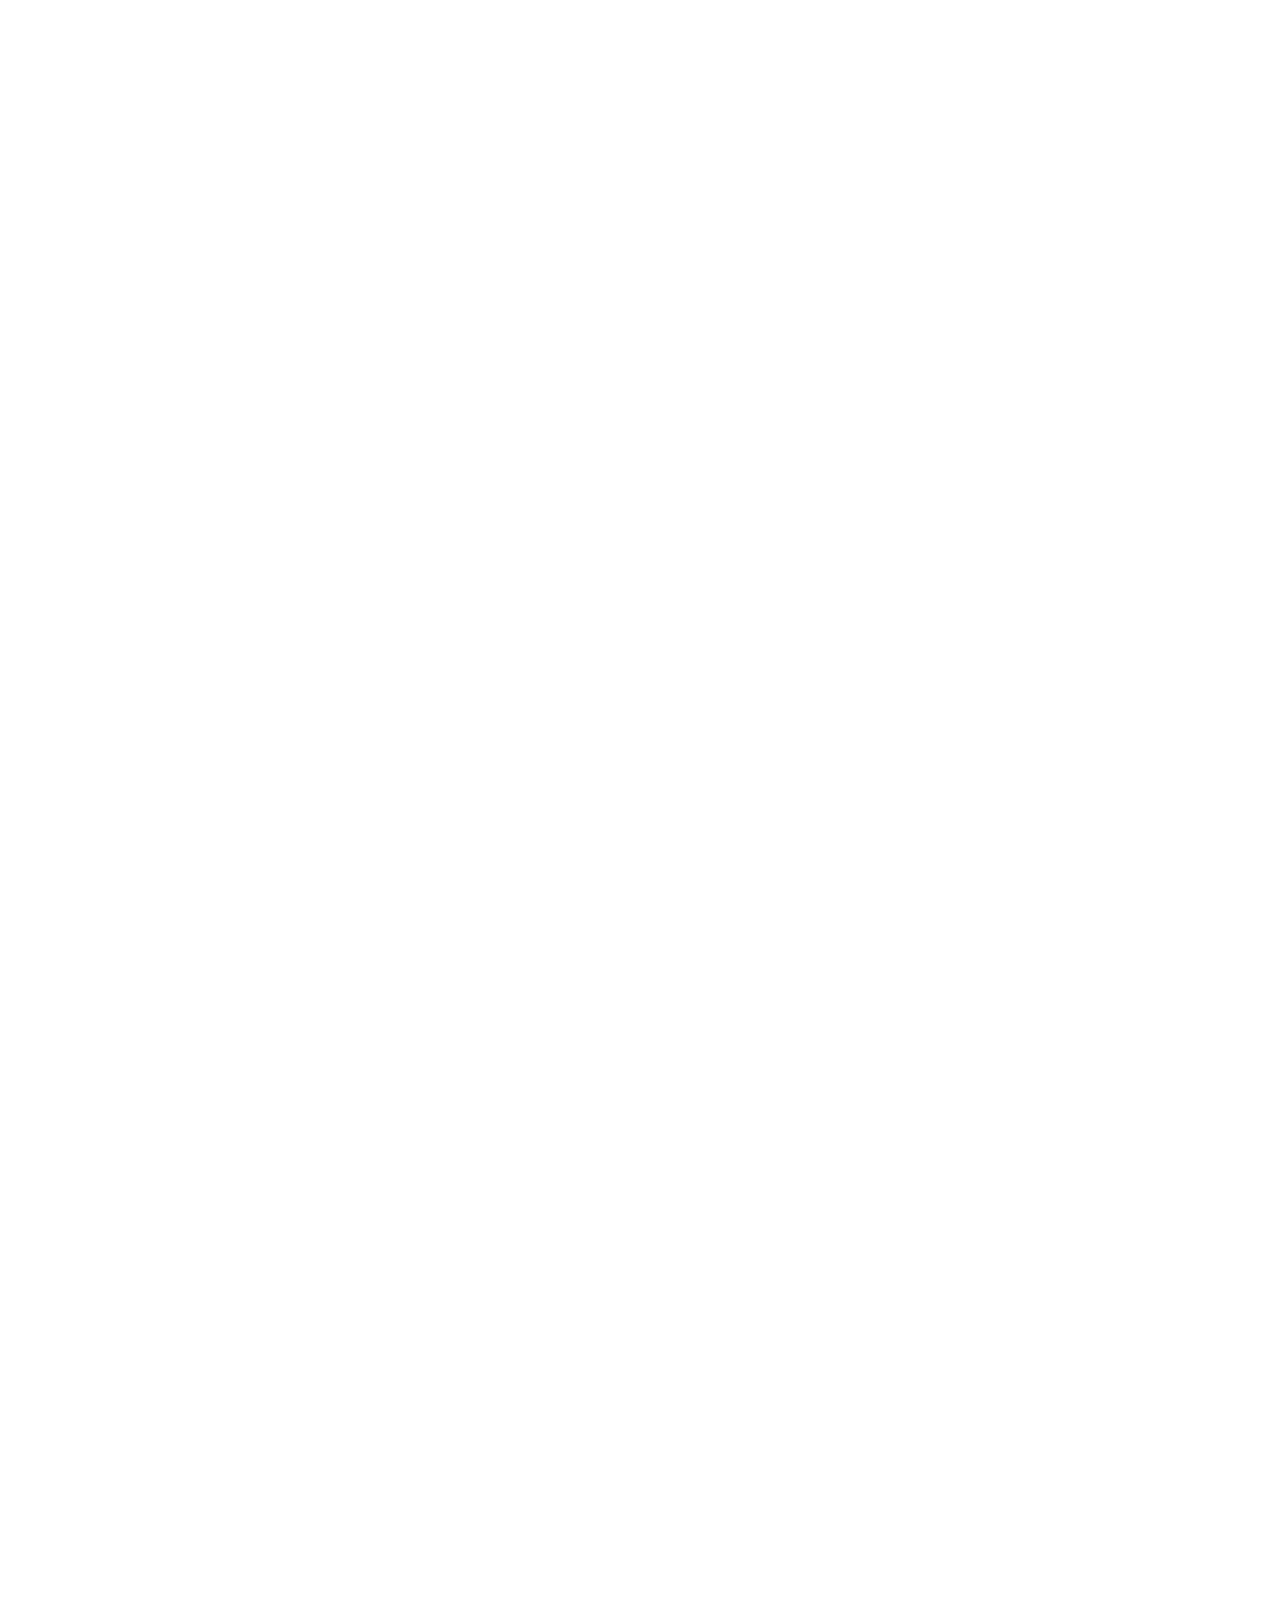
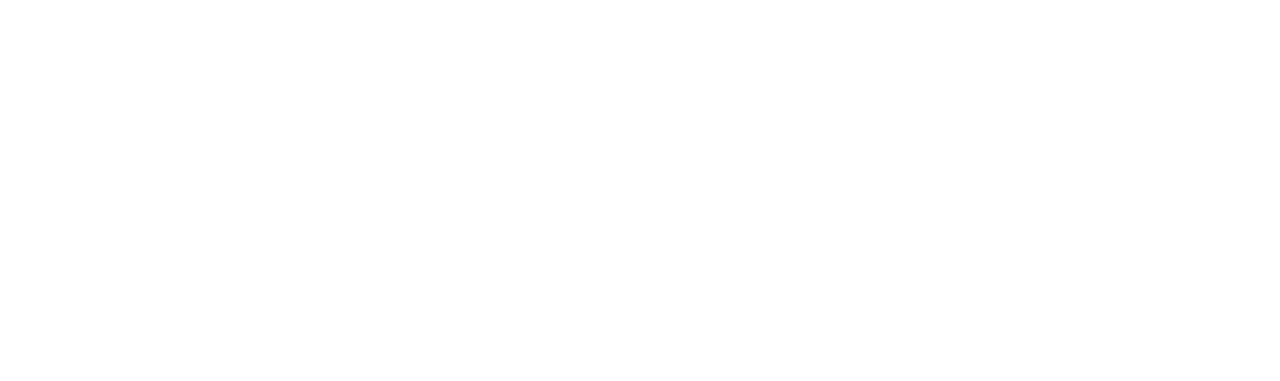
==== commit 900d8264: "Site updated: 2016-06-14 18:01:37" ====
--- a/index.html
+++ b/index.html
@@ -1,35 +1,76 @@
-<!doctype html>
-
-
-
-  
-
-
-<html class="theme-next muse use-motion">
+<!DOCTYPE html>
+<!--[if lte IE 8 ]>
+<html class="ie" xmlns="http://www.w3.org/1999/xhtml" xml:lang="en-US" lang="en-US">
+<![endif]-->
+<!--[if (gte IE 9)|!(IE)]><!-->
+<!--
+***************  *      *     *
+      8          *    *       *
+      8          *  *         *
+      8          **           *
+      8          *  *         *
+      8          *    *       *
+      8          *      *     *
+      8          *        *   ***********    -----Theme By Kieran(http://go.kieran.top)
+-->
+<html xmlns="http://www.w3.org/1999/xhtml" xml:lang="en-US" lang="en-US">
+<!--<![endif]-->
+
 <head>
-  <meta charset="UTF-8"/>
-<meta http-equiv="X-UA-Compatible" content="IE=edge,chrome=1" />
-<meta name="viewport" content="width=device-width, initial-scale=1, maximum-scale=1"/>
-
-
-
-<meta http-equiv="Cache-Control" content="no-transform" />
-<meta http-equiv="Cache-Control" content="no-siteapp" />
-
-
-
-
-
-
-
-
-
-
-
-
-  
-  
-  <link href="/vendors/fancybox/source/jquery.fancybox.css?v=2.1.5" rel="stylesheet" type="text/css" />
+  <title>HelloWorld</title>
+  <!-- Meta data -->
+    <meta http-equiv="Content-Type" content="text/html" charset="UTF-8" >
+    <meta http-equiv="X-UA-Compatible" content="IE=edge"/>
+    <meta name="viewport" content="width=device-width, initial-scale=1.0" />
+    <meta name="generator" content="HelloWorld">
+    <meta name="author" content="Wangsai">
+    <meta name="description" content="" />
+    <meta name="keywords" content="" />
+
+    <!-- Favicon, (keep icon in root folder) -->
+    <link rel="Shortcut Icon" href="/img/favicon.ico" type="image/ico">
+
+    <link rel="alternate" href="/atom.xml" title="HelloWorld" type="application/atom+xml">
+    <link rel="stylesheet" href="/css/all.css" media="screen" type="text/css">
+	
+    <link rel="stylesheet" href="/highlightjs/vs.css" type="text/css">
+    
+    
+
+    <!-- Custom stylesheet, (add custom styles here, always load last) -->
+    <!-- Load our stylesheet for IE8 -->
+    <!--[if IE 8]>
+    <link rel="stylesheet" type="text/css" href="/css/ie8.css" />
+    <![endif]-->
+
+    <!-- Google Webfonts (Monserrat 400/700, Open Sans 400/600) -->
+    <link href='//fonts.useso.com/css?family=Montserrat:400,700' rel='stylesheet' type='text/css'>
+    <link href='//fonts.useso.com/css?family=Open+Sans:400,600' rel='stylesheet' type='text/css'>
+
+    <!-- Load our fonts individually if IE8+, to avoid faux bold & italic rendering -->
+    <!--[if IE]>
+    <link href='http://fonts.useso.com/css?family=Montserrat:400' rel='stylesheet' type='text/css'>
+    <link href='http://fonts.useso.com/css?family=Montserrat:700' rel='stylesheet' type='text/css'>
+    <link href='http://fonts.useso.com/css?family=Open+Sans:400' rel='stylesheet' type='text/css'>
+    <link href='http://fonts.useso.com/css?family=Open+Sans:600' rel='stylesheet' type='text/css'>
+    <![endif]-->
+
+    <!-- jQuery | Load our jQuery, with an alternative source fallback to a local version if request is unavailable -->
+    <script src="/js/jquery-1.11.1.min.js"></script>
+    <script>window.jQuery || document.write('<script src="js/jquery-1.11.1.min.js"><\/script>')</script>
+
+    <!-- Load these in the <head> for quicker IE8+ load times -->
+    <!-- HTML5 shim and Respond.js IE8 support of HTML5 elements and media queries -->
+    <!--[if lt IE 9]>
+    <script src="/js/html5shiv.min.js"></script>
+    <script src="/js/respond.min.js"></script>
+    <![endif]-->
+
+
+
+
+
+
 
 
 
@@ -37,660 +78,328 @@
   
   
   
+
   
-
-  
-    
-    
-  
-
-  
-
-  
-
-  
-
-  
-
-  
-    
-    
-    <link href="//fonts.googleapis.com/css?family=Lato:300,300italic,400,400italic,700,700italic&subset=latin,latin-ext" rel="stylesheet" type="text/css">
-  
-
-
-
-
-
-
-<link href="/vendors/font-awesome/css/font-awesome.min.css?v=4.4.0" rel="stylesheet" type="text/css" />
-
-<link href="/css/main.css?v=5.0.1" rel="stylesheet" type="text/css" />
-
-
-  <meta name="keywords" content="Hexo, NexT" />
-
-
-
-
-
-
-
-
-  <link rel="shortcut icon" type="image/x-icon" href="/favicon.ico?v=5.0.1" />
-
-
-
-
-
-
-<meta name="description">
-<meta property="og:type" content="website">
-<meta property="og:title" content="HelloWorld">
-<meta property="og:url" content="http://yoursite.com/index.html">
-<meta property="og:site_name" content="HelloWorld">
-<meta property="og:description">
-<meta name="twitter:card" content="summary">
-<meta name="twitter:title" content="HelloWorld">
-<meta name="twitter:description">
-
-
-
-<script type="text/javascript" id="hexo.configuration">
-  var NexT = window.NexT || {};
-  var CONFIG = {
-    scheme: 'Muse',
-    sidebar: {"position":"left","display":"post"},
-    fancybox: true,
-    motion: true,
-    duoshuo: {
-      userId: 0,
-      author: 'Author'
-    }
-  };
-</script>
-
-
-
-
-  <link rel="canonical" href="http://yoursite.com/"/>
-
-  <title> HelloWorld </title>
+  <style>.col-md-8.col-md-offset-2.opening-statement img{display:none;}</style>
 </head>
 
-<body itemscope itemtype="http://schema.org/WebPage" lang="">
-
-  
-
-
-
-
-
-
-
-
-
-
-  
-  
-    
-  
-
-  <div class="container one-collumn sidebar-position-left 
-   page-home 
- ">
-    <div class="headband"></div>
-
-    <header id="header" class="header" itemscope itemtype="http://schema.org/WPHeader">
-      <div class="header-inner"><div class="site-meta ">
-  
-
-  <div class="custom-logo-site-title">
-    <a href="/"  class="brand" rel="start">
-      <span class="logo-line-before"><i></i></span>
-      <span class="site-title">HelloWorld</span>
-      <span class="logo-line-after"><i></i></span>
-    </a>
-  </div>
-  <p class="site-subtitle"></p>
-</div>
-
-<div class="site-nav-toggle">
-  <button>
-    <span class="btn-bar"></span>
-    <span class="btn-bar"></span>
-    <span class="btn-bar"></span>
-  </button>
-</div>
-
-<nav class="site-nav">
-  
-
-  
-    <ul id="menu" class="menu">
-      
-        
-        <li class="menu-item menu-item-home">
-          <a href="/" rel="section">
-            
-              <i class="menu-item-icon fa fa-fw fa-home"></i> <br />
-            
-            Startseite
-          </a>
-        </li>
-      
-        
-        <li class="menu-item menu-item-archives">
-          <a href="/archives" rel="section">
-            
-              <i class="menu-item-icon fa fa-fw fa-archive"></i> <br />
-            
-            Archiv
-          </a>
-        </li>
-      
-        
-        <li class="menu-item menu-item-tags">
-          <a href="/tags" rel="section">
-            
-              <i class="menu-item-icon fa fa-fw fa-tags"></i> <br />
-            
-            Tags
-          </a>
-        </li>
-      
-
-      
-    </ul>
-  
-
-  
-</nav>
-
- </div>
-    </header>
-
-    <main id="main" class="main">
-      <div class="main-inner">
-        <div class="content-wrap">
-          <div id="content" class="content">
-            
-  <section id="posts" class="posts-expand">
-    
-      
-
-  
-  
-
-  
-  
-  
-
-  <article class="post post-type-normal " itemscope itemtype="http://schema.org/Article">
-
-    
-      <header class="post-header">
-
-        
-        
-          <h1 class="post-title" itemprop="name headline">
+<!--
+<body class="home-template">
+-->
+<body id="index" class="lightnav animsition">
+
+      <!-- ============================ Off-canvas navigation =========================== -->
+
+    <div class="sb-slidebar sb-right sb-style-overlay sb-momentum-scrolling">
+        <div class="sb-close" aria-label="Close Menu" aria-hidden="true">
+            <img src="/img/close.png" alt="Close"/>
+        </div>
+        <!-- Lists in Slidebars -->
+        <ul class="sb-menu">
+            <li><a href="/" class="animsition-link" title="Home">Home</a></li>
+            <li><a href="/archives" class="animsition-link" title="archive">archives</a></li>
+            <!-- Dropdown Menu -->
+			 
+            <li>
+                <a class="sb-toggle-submenu">Works<span class="sb-caret"></span></a>
+                <ul class="sb-submenu">
+                    
+                        <li><a href="/" target="_BLANK" class="animsition-link">AAA</a></li>
+                    
+                        <li><a href="/atom.xml" target="_BLANK" class="animsition-link">BBB</a></li>
+                    
+                </ul>
+            </li>
             
             
-              
-                
-                <a class="post-title-link" href="/2016/06/14/test-1/" itemprop="url">
-                  test
-                </a>
-              
             
-          </h1>
+            <li>
+                <a class="sb-toggle-submenu">Links<span class="sb-caret"></span></a>
+                <ul class="sb-submenu">
+                    
+                    <li><a href="http://go.kieran.top/" class="animsition-link">Kieran</a></li>
+                    
+                    <li><a href="http://domain.com/" class="animsition-link">Name</a></li>
+                    
+                </ul>
+            </li>
+            
+        </ul>
+        <!-- Lists in Slidebars -->
+        <ul class="sb-menu secondary">
+            <li><a href="/about.html" class="animsition-link" title="about">About</a></li>
+            <li><a href="/atom.xml" class="animsition-link" title="rss">RSS</a></li>
+        </ul>
+    </div>
+    
+    <!-- ============================ END Off-canvas navigation =========================== -->
+
+    <!-- ============================ #sb-site Main Page Wrapper =========================== -->
+
+    <div id="sb-site">
+        <!-- #sb-site - All page content should be contained within this id, except the off-canvas navigation itself -->
+
+        <!-- ============================ Header & Logo bar =========================== -->
+
+        <div id="navigation" class="navbar navbar-fixed-top">
+            <div class="navbar-inner">
+                <div class="container">
+                    <!-- Nav logo -->
+                    <div class="logo">
+                        <a href="/" title="Logo" class="animsition-link">
+                         <img src="/img/logo.png" alt="Logo" width="35px;"/> 
+                        </a>
+                    </div>
+                    <!-- // Nav logo -->
+                    <!-- Info-bar -->
+                    <nav>
+                        <ul class="nav">
+                            <li><a href="/" class="animsition-link">HelloWorld</a></li>
+                            <li class="nolink"><span>Always </span>Creative.</li>
+                            
+                            <li><a href="https://github.com/" title="Github" target="_blank"><i class="icon-github"></i></a></li>
+                            
+                            
+                            <li><a href="https://twitter.com/" title="Twitter" target="_blank"><i class="icon-twitter"></i></a></li>
+                            
+                            
+                            <li><a href="https://www.facebook.com/" title="Facebook" target="_blank"><i class="icon-facebook"></i></a></li>
+                            
+                            
+                            <li><a href="https://google.com/" title="Google-Plus" target="_blank"><i class="icon-google-plus"></i></a></li>
+                            
+                            
+                            <li><a href="http://weibo.com/" title="Sina-Weibo" target="_blank"><i class="icon-sina-weibo"></i></a></li>
+                            
+                            <li class="nolink"><span>Welcome!</span></li>
+                        </ul>
+                    </nav>
+                    <!--// Info-bar -->
+                </div>
+                <!-- // .container -->
+                <div class="learnmore sb-toggle-right">More</div>
+                <button type="button" class="navbar-toggle menu-icon sb-toggle-right" title="More">
+                <span class="sr-only">Toggle navigation</span>
+                <span class="icon-bar before"></span>
+                <span class="icon-bar main"></span>
+                <span class="icon-bar after"></span>
+                </button>
+            </div>
+            <!-- // .navbar-inner -->
+        </div>
+
+        <!-- ============================ Header & Logo bar =========================== -->
+
+        <!-- ============================ Hero Image =========================== -->
+
+        <section id="hero" class="scrollme">
+            <div class="container-fluid element-img" style="background: url(/img/bg_img.jpg) no-repeat center center fixed;background-size: cover">
+                <div class="row">
+                    <div class="col-xs-12 col-sm-8 col-sm-offset-2 col-md-8 col-md-offset-2 vertical-align cover boost text-center">
+                        <div class="center-me animateme" data-when="exit" data-from="0" data-to="0.6" data-opacity="0" data-translatey="100">
+                            <div>
+                            	
+                                <h2>YOU'VE MADE A <span>BRAVE</span> DECISION, WELCOME.</h2>
+                                <p></p>
+				    			
+                                <h2></h2>
+                                <p>每一个不曾起舞的日子都是对生命的辜负。</p>
+				    			
+
+                            </div>
+                        </div>
+                    </div>
+                    <!-- // .col-md-12 -->
+                </div>
+                <div class="herofade beige-dk"></div>
+            </div>
+        </section>
+
+        <!-- Height spacing helper -->
+        <div class="heightblock"></div>
+        <!-- // End height spacing helper -->
+
+        <!-- ============================ END Hero Image =========================== -->
+      <!-- ============================ Content =========================== -->
+
+<section id="intro">
+    <div class="container">
         
-
-        <div class="post-meta">
-          <span class="post-time">
-            <span class="post-meta-item-icon">
-              <i class="fa fa-calendar-o"></i>
-            </span>
-            <span class="post-meta-item-text">Veröffentlicht am</span>
-            <time itemprop="dateCreated" datetime="2016-06-14T15:53:49+08:00" content="2016-06-14">
-              2016-06-14
-            </time>
-          </span>
-
-          
-
-          
-            
-          
-
-          
-
+        <div class="row">
+            <div class="col-md-8 col-md-offset-2 opening-statement">
+                <div class="col-md-4">
+                    <h3><a href="/2016/06/14/test-1/">test</a></h3>
+                    <span>
+                        <span class="post-meta">
+      <time datetime="2016-06-14T07:53:49.000Z" itemprop="datePublished">
+          2016-06-14
+      </time>
+    
+</span>
+                    </span>
+                </div>
+                <div class="col-md-8">
+                    <p>
+                      
+                        
+                      
+                    </p>
+                    
+                    <p class="pull-right readMore">
+                        <a href="/2016/06/14/test-1/">Read More...</a>
+                    </p>
+                    
+                </div>
+                <div class="clearfix"></div>
+                <hr class="nogutter">
+            </div>
+        </div>
+        
+        <div class="row">
+            <div class="col-md-8 col-md-offset-2 opening-statement">
+                <div class="col-md-4">
+                    <h3><a href="/2016/06/14/test/">test</a></h3>
+                    <span>
+                        <span class="post-meta">
+      <time datetime="2016-06-14T07:35:33.000Z" itemprop="datePublished">
+          2016-06-14
+      </time>
+    
+</span>
+                    </span>
+                </div>
+                <div class="col-md-8">
+                    <p>
+                      
+                        makedownhexo
+                      
+                    </p>
+                    
+                    <p class="pull-right readMore">
+                        <a href="/2016/06/14/test/">Read More...</a>
+                    </p>
+                    
+                </div>
+                <div class="clearfix"></div>
+                <hr class="nogutter">
+            </div>
+        </div>
+        
+        <div class="row">
+            <div class="col-md-8 col-md-offset-2 opening-statement">
+                <div class="col-md-4">
+                    <h3><a href="/2016/06/13/hello-world/">Hello World</a></h3>
+                    <span>
+                        <span class="post-meta">
+      <time datetime="2016-06-13T09:43:52.000Z" itemprop="datePublished">
+          2016-06-13
+      </time>
+    
+</span>
+                    </span>
+                </div>
+                <div class="col-md-8">
+                    <p>
+                      
+                        Welcome to Hexo! This is your very first post. Check documentation for more info. If you get any problems when using Hexo, you can find the answer in troubleshooting or you can ask me on GitHub.
+Quick StartCreate a new p
+                      
+                    </p>
+                    
+                    <p class="pull-right readMore">
+                        <a href="/2016/06/13/hello-world/">Read More...</a>
+                    </p>
+                    
+                </div>
+                <div class="clearfix"></div>
+                <hr class="nogutter">
+            </div>
+        </div>
+        
+        <nav class="pagination" role="pagination">
           
           
-
-          
-        </div>
-      </header>
-    
-
-
-    <div class="post-body" itemprop="articleBody">
+        </nav>
+    </div>
+</section>
+<section id="statement">
+    <div class="container text-center wow fadeInUp" data-wow-delay="0.5s">
+        <div class="row">
+            <p>虽然还没想好写点什么，但是总觉得这里放句话比较和谐。</p>
+        </div>
+    </div>
+</section>
+<!-- ============================ END Content =========================== -->
 
       
-      
-
-      
+<!-- ============================ Footer =========================== -->
+
+<footer>
+    <div class="container">
+            <div class="copy">
+                <p>
+                    &copy; 2014<script>new Date().getFullYear()>2010&&document.write("-"+new Date().getFullYear());</script>, Content By Wangsai. All Rights Reserved.
+                </p>
+                <p>Theme By <a href="//go.kieran.top" style="color: #767D84">Kieran</a></p>
+            </div>
+            <div class="social">
+                <ul>
+                    
+                    <li><a href="https://github.com/" title="Github" target="_blank"><i class="icon-github"></i></a>&nbsp;</li>
+                    
+                    
+                    <li><a href="https://twitter.com/" title="Twitter" target="_blank"><i class="icon-twitter"></i></a>&nbsp;</li>
+                    
+                    
+                    <li><a href="https://www.facebook.com/" title="Facebook" target="_blank"><i class="icon-facebook"></i></a>&nbsp;</li>
+                    
+                    
+                    <li><a href="https://google.com/" title="Google-Plus" target="_blank"><i class="icon-google-plus"></i></a>&nbsp;</li>
+                    
+                    
+                    <li><a href="http://weibo.com/" title="Sina-Weibo" target="_blank"><i class="icon-sina-weibo"></i></a>&nbsp;</li>
+                    
+                </ul>
+            </div>
+            <div class="clearfix"> </div>
+        </div>
+</footer>
+
+<!-- ============================ END Footer =========================== -->
+      <!-- Load our scripts -->
         
-          
-            
-          
-        
-      
-    </div>
-
-    <div>
-      
-    </div>
-
-    <div>
-      
-    </div>
-
-    <footer class="post-footer">
-      
-
-      
-
-      
-      
-        <div class="post-eof"></div>
-      
-    </footer>
-  </article>
-
-
-    
-      
-
-  
-  
-
-  
-  
-  
-
-  <article class="post post-type-normal " itemscope itemtype="http://schema.org/Article">
-
-    
-      <header class="post-header">
-
-        
-        
-          <h1 class="post-title" itemprop="name headline">
-            
-            
-              
-                
-                <a class="post-title-link" href="/2016/06/14/test/" itemprop="url">
-                  test
-                </a>
-              
-            
-          </h1>
-        
-
-        <div class="post-meta">
-          <span class="post-time">
-            <span class="post-meta-item-icon">
-              <i class="fa fa-calendar-o"></i>
-            </span>
-            <span class="post-meta-item-text">Veröffentlicht am</span>
-            <time itemprop="dateCreated" datetime="2016-06-14T15:35:33+08:00" content="2016-06-14">
-              2016-06-14
-            </time>
-          </span>
-
-          
-
-          
-            
-          
-
-          
-
-          
-          
-
-          
-        </div>
-      </header>
-    
-
-
-    <div class="post-body" itemprop="articleBody">
-
-      
-      
-
-      
-        
-          
-            <h2 id="makedown"><a href="#makedown" class="headerlink" title="makedown"></a>makedown</h2><h2 id="hexo"><a href="#hexo" class="headerlink" title="hexo"></a>hexo</h2>
-          
-        
-      
-    </div>
-
-    <div>
-      
-    </div>
-
-    <div>
-      
-    </div>
-
-    <footer class="post-footer">
-      
-
-      
-
-      
-      
-        <div class="post-eof"></div>
-      
-    </footer>
-  </article>
-
-
-    
-      
-
-  
-  
-
-  
-  
-  
-
-  <article class="post post-type-normal " itemscope itemtype="http://schema.org/Article">
-
-    
-      <header class="post-header">
-
-        
-        
-          <h1 class="post-title" itemprop="name headline">
-            
-            
-              
-                
-                <a class="post-title-link" href="/2016/06/13/hello-world/" itemprop="url">
-                  Hello World
-                </a>
-              
-            
-          </h1>
-        
-
-        <div class="post-meta">
-          <span class="post-time">
-            <span class="post-meta-item-icon">
-              <i class="fa fa-calendar-o"></i>
-            </span>
-            <span class="post-meta-item-text">Veröffentlicht am</span>
-            <time itemprop="dateCreated" datetime="2016-06-13T17:43:52+08:00" content="2016-06-13">
-              2016-06-13
-            </time>
-          </span>
-
-          
-
-          
-            
-          
-
-          
-
-          
-          
-
-          
-        </div>
-      </header>
-    
-
-
-    <div class="post-body" itemprop="articleBody">
-
-      
-      
-
-      
-        
-          
-            <p>Welcome to <a href="https://hexo.io/" target="_blank" rel="external">Hexo</a>! This is your very first post. Check <a href="https://hexo.io/docs/" target="_blank" rel="external">documentation</a> for more info. If you get any problems when using Hexo, you can find the answer in <a href="https://hexo.io/docs/troubleshooting.html" target="_blank" rel="external">troubleshooting</a> or you can ask me on <a href="https://github.com/hexojs/hexo/issues" target="_blank" rel="external">GitHub</a>.</p>
-<h2 id="Quick-Start"><a href="#Quick-Start" class="headerlink" title="Quick Start"></a>Quick Start</h2><h3 id="Create-a-new-post"><a href="#Create-a-new-post" class="headerlink" title="Create a new post"></a>Create a new post</h3><figure class="highlight bash"><table><tr><td class="gutter"><pre><span class="line">1</span><br></pre></td><td class="code"><pre><span class="line">$ hexo new <span class="string">"My New Post"</span></span><br></pre></td></tr></table></figure>
-<p>More info: <a href="https://hexo.io/docs/writing.html" target="_blank" rel="external">Writing</a></p>
-<h3 id="Run-server"><a href="#Run-server" class="headerlink" title="Run server"></a>Run server</h3><figure class="highlight bash"><table><tr><td class="gutter"><pre><span class="line">1</span><br></pre></td><td class="code"><pre><span class="line">$ hexo server</span><br></pre></td></tr></table></figure>
-<p>More info: <a href="https://hexo.io/docs/server.html" target="_blank" rel="external">Server</a></p>
-<h3 id="Generate-static-files"><a href="#Generate-static-files" class="headerlink" title="Generate static files"></a>Generate static files</h3><figure class="highlight bash"><table><tr><td class="gutter"><pre><span class="line">1</span><br></pre></td><td class="code"><pre><span class="line">$ hexo generate</span><br></pre></td></tr></table></figure>
-<p>More info: <a href="https://hexo.io/docs/generating.html" target="_blank" rel="external">Generating</a></p>
-<h3 id="Deploy-to-remote-sites"><a href="#Deploy-to-remote-sites" class="headerlink" title="Deploy to remote sites"></a>Deploy to remote sites</h3><figure class="highlight bash"><table><tr><td class="gutter"><pre><span class="line">1</span><br></pre></td><td class="code"><pre><span class="line">$ hexo deploy</span><br></pre></td></tr></table></figure>
-<p>More info: <a href="https://hexo.io/docs/deployment.html" target="_blank" rel="external">Deployment</a></p>
-
-          
-        
-      
-    </div>
-
-    <div>
-      
-    </div>
-
-    <div>
-      
-    </div>
-
-    <footer class="post-footer">
-      
-
-      
-
-      
-      
-        <div class="post-eof"></div>
-      
-    </footer>
-  </article>
-
-
-    
-  </section>
-
-  
-
-
-          </div>
-          
-
-
-          
-
-        </div>
-        
-          
-  
-  <div class="sidebar-toggle">
-    <div class="sidebar-toggle-line-wrap">
-      <span class="sidebar-toggle-line sidebar-toggle-line-first"></span>
-      <span class="sidebar-toggle-line sidebar-toggle-line-middle"></span>
-      <span class="sidebar-toggle-line sidebar-toggle-line-last"></span>
-    </div>
-  </div>
-
-  <aside id="sidebar" class="sidebar">
-    <div class="sidebar-inner">
-
-      
-
-      
-
-      <section class="site-overview sidebar-panel  sidebar-panel-active ">
-        <div class="site-author motion-element" itemprop="author" itemscope itemtype="http://schema.org/Person">
-          <img class="site-author-image" itemprop="image"
-               src="/images/avatar.gif"
-               alt="Wangsai" />
-          <p class="site-author-name" itemprop="name">Wangsai</p>
-          <p class="site-description motion-element" itemprop="description"></p>
-        </div>
-        <nav class="site-state motion-element">
-          <div class="site-state-item site-state-posts">
-            <a href="/archives">
-              <span class="site-state-item-count">3</span>
-              <span class="site-state-item-name">Artikel</span>
-            </a>
-          </div>
-
-          
-
-          
-
-        </nav>
-
-        
-
-        <div class="links-of-author motion-element">
-          
-        </div>
-
-        
-        
-
-        
-        
-
-      </section>
-
-      
-
-    </div>
-  </aside>
-
-
-        
-      </div>
-    </main>
-
-    <footer id="footer" class="footer">
-      <div class="footer-inner">
-        <div class="copyright" >
-  
-  &copy; 
-  <span itemprop="copyrightYear">2016</span>
-  <span class="with-love">
-    <i class="fa fa-heart"></i>
-  </span>
-  <span class="author" itemprop="copyrightHolder">Wangsai</span>
-</div>
-
-<div class="powered-by">
-  Erstellt mit  <a class="theme-link" href="http://hexo.io">Hexo</a>
-</div>
-
-<div class="theme-info">
-  Theme -
-  <a class="theme-link" href="https://github.com/iissnan/hexo-theme-next">
-    NexT.Muse
-  </a>
-</div>
-
-        
-
-        
-      </div>
-    </footer>
-
-    <div class="back-to-top">
-      <i class="fa fa-arrow-up"></i>
-    </div>
-  </div>
-
-  
-
+<!-- Resizable 'on-demand' full-height hero -->
 <script type="text/javascript">
-  if (Object.prototype.toString.call(window.Promise) !== '[object Function]') {
-    window.Promise = null;
-  }
+    
+    var resizeHero = function () {
+        var hero = $(".cover,.heightblock"),
+            window1 = $(window);
+        hero.css({
+            "height": window1.height()
+        });
+    };
+    
+    resizeHero();
+    
+    $(window).resize(function () {
+        resizeHero();
+    });
 </script>
-
-
-
-
-
-
-
-
-
-  
-
-
-
-  
-  <script type="text/javascript" src="/vendors/jquery/index.js?v=2.1.3"></script>
-
-  
-  <script type="text/javascript" src="/vendors/fastclick/lib/fastclick.min.js?v=1.0.6"></script>
-
-  
-  <script type="text/javascript" src="/vendors/jquery_lazyload/jquery.lazyload.js?v=1.9.7"></script>
-
-  
-  <script type="text/javascript" src="/vendors/velocity/velocity.min.js?v=1.2.1"></script>
-
-  
-  <script type="text/javascript" src="/vendors/velocity/velocity.ui.min.js?v=1.2.1"></script>
-
-  
-  <script type="text/javascript" src="/vendors/fancybox/source/jquery.fancybox.pack.js?v=2.1.5"></script>
-
-
-  
-
-
-  <script type="text/javascript" src="/js/src/utils.js?v=5.0.1"></script>
-
-  <script type="text/javascript" src="/js/src/motion.js?v=5.0.1"></script>
-
-
-
-  
-  
-
-  
-
-  
-
-
-  <script type="text/javascript" src="/js/src/bootstrap.js?v=5.0.1"></script>
-
-
-
-  
-
-
-
-  
-
-
-
-
-  
-  
-  
-
-  
-
-  
+<script src="/js/plugins.min.js"></script><!-- Bootstrap core and concatenated plugins always load here -->
+<script src="/js/jquery.flexslider-min.js"></script><!-- Flexslider plugin -->
+<script src="/js/scripts.js"></script><!-- Theme scripts -->
+
+<!-- Initiate flexslider plugin -->
+<script type="text/javascript">
+    $(document).ready(function($) {
+      $('.flexslider').flexslider({
+        animation: "fade",
+        prevText: "",
+        nextText: "",
+        directionNav: true
+      });
+    });
+</script>
 
 </body>
 </html>
--- a/highlightjs/vs.css
+++ b/highlightjs/vs.css
@@ -0,0 +1,87 @@
+/*
+
+Visual Studio-like style based on original C# coloring by Jason Diamond <jason@diamond.name>
+
+*/
+pre code {
+  display: block; padding: 0.5em;
+}
+
+pre .comment,
+pre .annotation,
+pre .template_comment,
+pre .diff .header,
+pre .chunk,
+pre .apache .cbracket {
+  color: rgb(0, 128, 0);
+}
+
+pre .keyword,
+pre .id,
+pre .built_in,
+pre .smalltalk .class,
+pre .winutils,
+pre .bash .variable,
+pre .tex .command,
+pre .request,
+pre .status,
+pre .nginx .title,
+pre .xml .tag,
+pre .xml .tag .value {
+  color: rgb(0, 0, 255);
+}
+
+pre .string,
+pre .title,
+pre .parent,
+pre .tag .value,
+pre .rules .value,
+pre .rules .value .number,
+pre .ruby .symbol,
+pre .ruby .symbol .string,
+pre .aggregate,
+pre .template_tag,
+pre .django .variable,
+pre .addition,
+pre .flow,
+pre .stream,
+pre .apache .tag,
+pre .date,
+pre .tex .formula,
+pre .coffeescript .attribute {
+  color: rgb(163, 21, 21);
+}
+
+pre .ruby .string,
+pre .decorator,
+pre .filter .argument,
+pre .localvars,
+pre .array,
+pre .attr_selector,
+pre .pseudo,
+pre .pi,
+pre .doctype,
+pre .deletion,
+pre .envvar,
+pre .shebang,
+pre .preprocessor,
+pre .userType,
+pre .apache .sqbracket,
+pre .nginx .built_in,
+pre .tex .special,
+pre .prompt {
+  color: rgb(43, 145, 175);
+}
+
+pre .phpdoc,
+pre .javadoc,
+pre .xmlDocTag {
+  color: rgb(128, 128, 128);
+}
+
+pre .vhdl .typename { font-weight: bold; }
+pre .vhdl .string { color: #666666; }
+pre .vhdl .literal { color: rgb(163, 21, 21); }
+pre .vhdl .attribute { color: #00B0E8; }
+
+pre .xml .attribute { color: rgb(255, 0, 0); }
--- a/css/ie8.css
+++ b/css/ie8.css
@@ -0,0 +1,54 @@
+/* IE8 Template Styles & Fixes */
+
+/* Polyfill for full-scale background images in IE */
+#hero,
+#fallback,
+.element-img,
+#featured .featured-item,
+.overview-img,
+#page-header {
+	background-size: cover;
+	-ms-behavior: url(includes/backgroundsize.min.htc);
+	behavior: url(includes/backgroundsize.min.htc);
+}
+.wow {
+	visibility: visible !important;
+}
+
+#page-header {
+	width: 100%
+}
+
+html.sb-init.sb-active.sb-active-right,
+html.sb-init.sb-active.sb-active-right #featured a,
+html.sb-init.sb-active.sb-active-right ul.filters li p,
+html.sb-init.sb-active.sb-active-right #projects .projects .label-text h3 a {
+	cursor: default;
+}
+/* For further info on how to select rgba compatible values for IE8, see > http://css-tricks.com/rgba-browser-support/ */
+.navbar-inner.lightnav-alt,
+#blog-post .navbar-inner { 
+	background:transparent;
+	filter:progid:DXImageTransform.Microsoft.gradient(startColorstr=#E6FFFFFF,endColorstr=#E6FFFFFF); 
+	zoom: 1;
+}
+#featured a.meta {
+	background:transparent;
+	filter:progid:DXImageTransform.Microsoft.gradient(startColorstr=#80000000,endColorstr=#80000000); 
+	zoom: 1;
+	position: absolute;
+	top: 0;
+	bottom: 0;
+	left: 0;
+	right: 0;
+}
+#featured a.meta:hover {
+	background:transparent;
+	filter:progid:DXImageTransform.Microsoft.gradient(startColorstr=#B3000000,endColorstr=#B3000000); 
+	zoom: 1;
+}
+.map-cover {
+	background:transparent;
+	filter:progid:DXImageTransform.Microsoft.gradient(startColorstr=#B3131313,endColorstr=#B3131313); 
+	zoom: 1;
+}